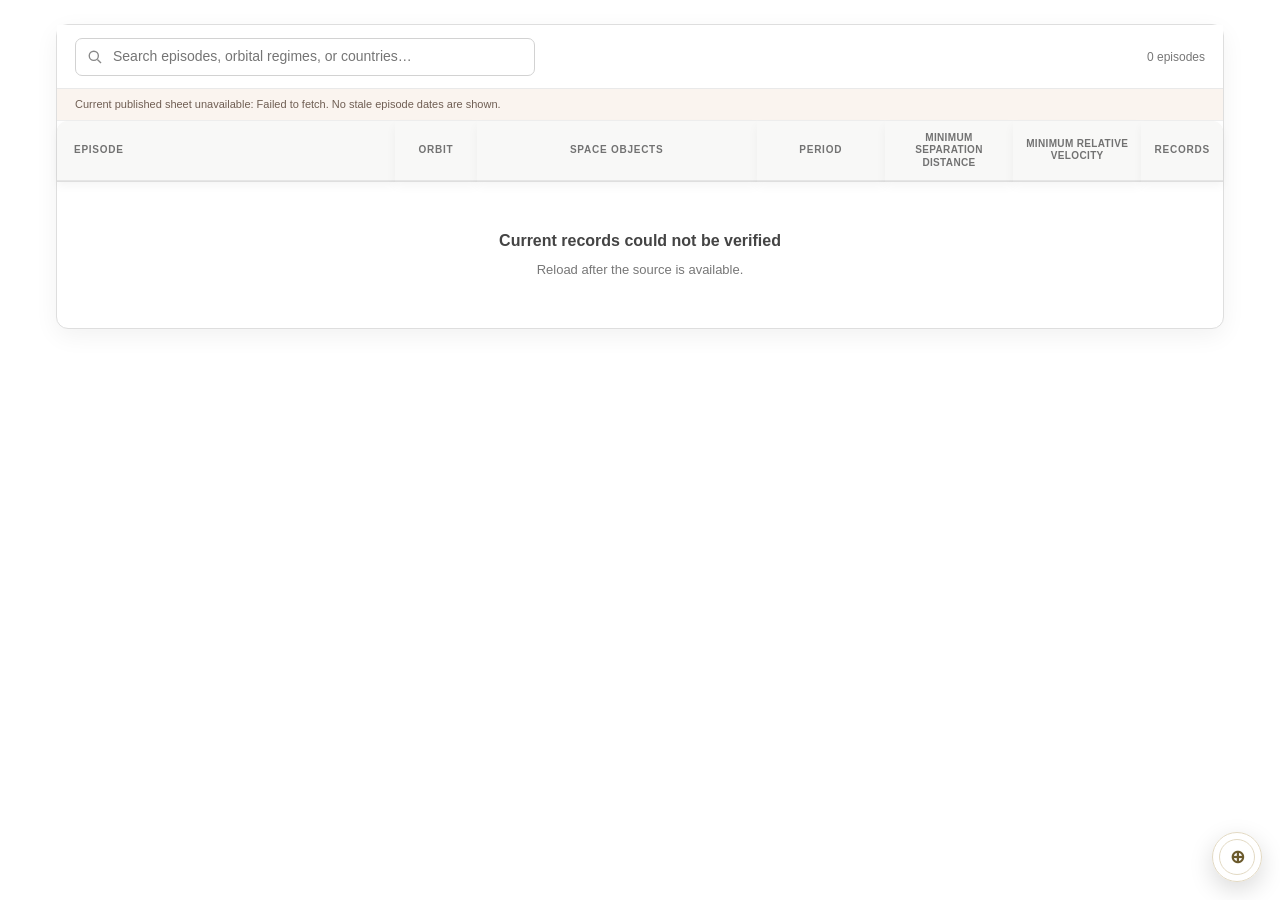
==== dynamic-table/index.html @ cac2a6e8 "Add the Episodes of Concern site and GitHub Pages deployment. Static table and proximity visualizati" ====
<!doctype html>
<html lang="en">
<head>
  <meta charset="utf-8">
  <meta name="viewport" content="width=device-width, initial-scale=1">
  <title>Episodes of Concern · ESPL</title>
  <link rel="icon" type="image/png" href="./assets/polyhedron-icon.png">
  <link rel="stylesheet" href="./style.css?v=30">
  <script type="module" src="./app.js?v=40"></script>
  <script type="module" src="../visualization/dev/review-shell.js?v=2"></script>
<link rel="stylesheet" href="../shared/episode-loading.css">
</head>
<body>
  <main class="component-wrap">
    <section class="library" aria-label="Episodes of Concern table">
      <div class="toolbar">
        <label class="search-field"><span class="visually-hidden">Search episodes, orbital regimes, or countries</span><svg viewBox="0 0 20 20" aria-hidden="true"><circle cx="8.5" cy="8.5" r="5.7"/><path d="m13 13 4.5 4.5"/></svg><input id="search" type="search" placeholder="Search episodes, orbital regimes, or countries…"></label>
        <span id="count" class="count" aria-live="polite"></span>
      </div>
      <div id="preview-controls" class="preview-controls" hidden><label><input id="preview-toggle" type="checkbox"> <span class="preview-label">Preview all episodes</span> <small>(local development only)</small></label></div>
      <div id="status" class="status" role="status">Loading published records…</div>
      <div class="table-wrap"><table><thead><tr>
        <th scope="col"><button class="sort-head" data-sort="title" type="button">Episode <span class="sort-indicator" aria-hidden="true"></span></button></th>
        <th scope="col">Orbit</th>
        <th scope="col">Space objects</th>
        <th scope="col"><button class="sort-head" data-sort="date" type="button">Period <span class="sort-indicator" aria-hidden="true"></span></button></th>
        <th scope="col"><button class="sort-head metric-heading" data-sort="distance" type="button"><span>Minimum Separation Distance</span><span class="sort-indicator" aria-hidden="true"></span></button></th>
        <th scope="col"><button class="sort-head metric-heading" data-sort="speed" type="button"><span>Minimum Relative Velocity</span><span class="sort-indicator" aria-hidden="true"></span></button></th>
        <th scope="col" class="records-head"><button class="sort-head" data-sort="sources" type="button">Records <span class="sort-indicator" aria-hidden="true"></span></button></th>
      </tr></thead><tbody id="rows"></tbody></table></div>
      <div id="empty" class="empty" hidden></div>
    </section>
  </main>
  <script type="module" src="../shared/comments/comments.js?v=3"></script>
</body>
</html>
---- dynamic-table/style.css ----
:root{--espl-gold:#eaaa00;--espl-ink:#303030;--espl-muted:#6b6b6b;--espl-line:#dedede;--espl-soft:#fafafa}
*{box-sizing:border-box}html{background:#fff}body{margin:0;color:var(--espl-ink);font:14px/1.5 -apple-system,BlinkMacSystemFont,"Segoe UI",Roboto,Arial,sans-serif}button,input,select{font:inherit}button{cursor:pointer}button:focus-visible,a:focus-visible,select:focus-visible,input:focus-visible{outline:2px solid #876b19;outline-offset:2px}
.component-wrap{max-width:1380px;margin:24px auto;padding:0 24px}.library{overflow:hidden;border:1px solid var(--espl-line);border-radius:12px;background:#fff;box-shadow:0 7px 24px rgba(0,0,0,.055)}
.toolbar{display:flex;align-items:center;gap:12px;min-height:64px;padding:12px 18px;border-bottom:1px solid #e9e9e9;background:#fff}.search-field{display:flex;align-items:center;gap:8px;min-width:210px;max-width:460px;flex:1;height:38px;padding:0 11px;border:1px solid #d2d2d2;border-radius:7px;background:#fff}.search-field svg{width:16px;flex:none;fill:none;stroke:#888;stroke-width:1.7}.search-field input{min-width:0;width:100%;border:0;outline:0;background:transparent;color:var(--espl-ink)}.select-field{display:flex;align-items:center;gap:8px;white-space:nowrap;color:#666;font-size:12px}.select-field select{height:38px;min-width:135px;padding:0 9px;border:1px solid #d2d2d2;border-radius:7px;background:#fff;color:#444}.text-action{border:0;padding:7px 4px;background:transparent;color:#6b6b6b;font-size:12px;font-weight:600}.text-action:hover{text-decoration:underline;text-underline-offset:3px}.count{margin-left:auto;color:#777;font-size:12px;white-space:nowrap;font-variant-numeric:tabular-nums}.preview-controls{padding:8px 18px;border-bottom:1px solid #ead9aa;background:#fff9e9;color:#715715;font-size:12px}.preview-controls input{accent-color:#a57b05}.preview-controls small{color:#8b7747}.status{padding:7px 18px;border-bottom:1px solid #eee;color:#8a8a8a;font-size:11px}.status[data-kind=preview]{background:#fffaf0;color:#77601c}.status[data-kind=error]{background:#faf4ef;color:#6f5e53}
.table-wrap{overflow-x:auto;overflow-y:visible}table{width:100%;min-width:970px;table-layout:fixed;border-collapse:collapse}th:nth-child(1){width:25%}th:nth-child(2){width:30%}th:nth-child(3){width:18%}th:nth-child(4){width:9%}th:nth-child(5){width:9%}th:nth-child(6){width:9%}th{padding:11px 12px;border-bottom:1px solid #e5e5e5;background:#f9f9f9;color:#727272;text-align:left;font-size:10px;font-weight:800;letter-spacing:.075em;text-transform:uppercase}th:first-child,td:first-child{padding-left:20px}th:last-child,td:last-child{padding-right:18px}.sort-head{display:inline-flex;align-items:center;gap:6px;padding:0;border:0;background:transparent;color:inherit;font-size:inherit;font-weight:inherit;letter-spacing:inherit;text-transform:inherit}.sort-head:hover{color:#4d4d4d}.sort-indicator{min-width:9px;color:#a67b00;font-size:13px;font-weight:700;line-height:1}th[aria-sort=none] .sort-indicator{color:#aaa}
td{padding:15px 12px;border-bottom:1px solid #ededed;vertical-align:middle;overflow-wrap:anywhere}.episode-row{cursor:pointer}.episode-row:hover,.episode-row:focus-visible{background:#fcfbf7}.episode-row.selected{background:#fffcf5}.episode-row:focus-visible{outline:2px solid #9b7a21;outline-offset:-2px}.episode-title{display:block;font-size:13px;font-weight:700;line-height:1.35;color:#343434}.episode-id{display:block;margin-top:4px;color:#999;font-size:10px;font-variant-numeric:tabular-nums}.period-cell,.orbit-cell,.evidence-count{color:#5f5f5f;font-size:12px;line-height:1.45}.evidence-count{white-space:nowrap}.action-cell{text-align:right}.internal-action{display:inline-flex;align-items:center;gap:3px;padding:3px 0;border:0;background:transparent;color:#626262;font-size:12px;font-weight:600;line-height:1.35;text-decoration:none;white-space:nowrap}.internal-action:hover,.internal-action:focus-visible{color:#333}.internal-arrow{display:inline-block;transition:transform 180ms ease}.internal-action:hover .internal-arrow,.internal-action:focus-visible .internal-arrow{transform:translateX(5px)}
.objects{display:grid;gap:8px}.object-trigger{display:flex;align-items:flex-start;gap:8px;width:100%;padding:0;border:0;border-radius:3px;background:transparent;color:#333;text-align:left}.object-trigger:hover .object-name,.object-trigger:focus-visible .object-name{text-decoration:underline;text-decoration-color:#aaa;text-underline-offset:2px}.dot{width:12px;height:12px;flex:0 0 12px;margin-top:3px;border:1px solid #414141;border-radius:50%;background:var(--espl-gold)}.dot.b{background:#a9a9a9}.dot.c{background:#707070}.object-text{display:flex;align-items:baseline;flex-wrap:wrap;column-gap:8px;min-width:0;line-height:1.35}.object-name{font-size:12px;font-weight:700;white-space:normal;overflow-wrap:normal;word-break:normal}.object-id{color:#888;font-size:10px;white-space:nowrap}.flag{font-weight:400}
.object-popover{position:fixed;z-index:1000;width:min(320px,calc(100vw - 20px));max-height:calc(100vh - 20px);overflow:auto;padding:15px 16px;border:1px solid #d4d4d4;border-radius:10px;background:#fff;box-shadow:0 12px 30px rgba(0,0,0,.18);color:#444;font-size:12px}.object-popover[hidden]{display:none}.object-popover-title{display:block;margin:0 0 9px;color:#303030;font-size:14px;line-height:1.35}.object-meta{margin:0}.object-meta div{display:grid;grid-template-columns:98px 1fr;gap:8px;padding:4px 0;border-top:1px solid #eee}.object-meta dt{color:#777}.object-meta dd{margin:0;overflow-wrap:anywhere}.object-provenance{display:grid;gap:7px;margin-top:10px;padding-top:10px;border-top:1px solid #ddd;color:#777;font-size:11px}.object-provenance small{font-size:10px;line-height:1.4;color:#888}.metadata-note{color:#777}
.espl-external{display:inline-flex;align-items:center;gap:4px;max-width:100%;color:#6b6b6b;text-decoration:none;font-size:12px;line-height:1.35}.espl-external:hover,.espl-external:focus-visible{color:#454545}.espl-external svg{display:inline-block;width:1em;height:1em;flex:none;overflow:visible;fill:none;stroke:currentColor;stroke-width:1.55;stroke-linecap:round;stroke-linejoin:round}.espl-news-external__box{transition:opacity 220ms ease,transform 220ms ease;transform-origin:center}.espl-news-external__arrow{transition:transform 220ms cubic-bezier(.22,1,.36,1)}.espl-external:hover .espl-news-external__arrow,.espl-external:focus-visible .espl-news-external__arrow{transform:translate(2.4px,-2.4px)}.espl-external:hover .espl-news-external__box,.espl-external:focus-visible .espl-news-external__box{opacity:.58;transform:scale(.96)}
.expanded-row>td{padding:0!important;border-bottom:1px solid #e4e4e4;background:#fffcf6}.expanded-inner{padding:20px 24px 26px;border-top:1px solid #e9e1cf;border-left:3px solid var(--espl-gold)}.expanded-head{display:flex;justify-content:space-between;align-items:center;gap:12px;margin-bottom:17px}.detail-kicker{color:#8b6a13;font-size:10px;font-weight:800;letter-spacing:.1em}.detail-id{margin-left:12px;color:#9a9a9a;font-size:10px}.expanded-head .internal-action{font-size:11px}.detail-overview{display:grid;grid-template-columns:minmax(0,1.45fr) minmax(230px,.8fr);gap:34px}.detail-overview h3,.expanded-objects h3,.evidence-section h3{margin:0 0 9px;color:#333;font-size:14px;line-height:1.3}.context-block p{margin:0 0 10px;color:#555;font-size:13px;line-height:1.6}.context-block .context-caveat{padding:10px 12px;border-left:2px solid #c7ae66;background:#fff9e9;color:#625b49;font-size:12px}.context-block .context-meta{margin-top:12px;color:#8a8a8a;font-size:11px}.visual-block{padding-left:20px;border-left:1px solid #e4e0d6}.visual-block .espl-external{margin-bottom:10px}.preview-action{display:flex;margin-top:5px}.visual-frame{display:block;width:100%;height:340px;margin-top:12px;border:1px solid #ddd;border-radius:8px;background:#fff}.expanded-objects,.evidence-section{margin-top:21px;padding-top:18px;border-top:1px solid #e6e1d5}.expanded-objects .objects{display:grid;grid-template-columns:repeat(3,minmax(0,1fr));gap:10px}.expanded-objects .object-trigger{padding:10px 11px;border:1px solid #dfdfdf;border-radius:7px;background:#fff}.expanded-objects .object-text{display:block}.expanded-objects .object-id{display:block;margin-top:3px}.evidence-grid{display:grid;grid-template-columns:repeat(auto-fit,minmax(245px,1fr));gap:14px;align-items:start}.evidence-card{position:relative;min-width:0;padding:16px 17px 14px;border:1px solid #d2d2d2;border-radius:12px;background:#fff;box-shadow:0 8px 22px rgba(0,0,0,.085)}.card-eyebrow{margin:0 0 9px;color:#777;font-size:10px;font-weight:700;letter-spacing:.06em;line-height:1.35;text-transform:uppercase}.card-headline{margin:0 0 9px;color:#2b2b2b;font-size:16px;font-weight:700;line-height:1.25;letter-spacing:-.01em}.card-excerpt,.card-translation{margin:0 0 12px;color:#555;font-size:12px;line-height:1.55;overflow-wrap:anywhere}.card-translation{padding:9px 10px;background:#f8f8f7;border-radius:5px}.card-foot{display:flex;flex-wrap:wrap;justify-content:space-between;gap:4px 10px;margin:12px 0 8px;padding-top:9px;border-top:1px solid #e1e1e1;color:#6b6b6b;font-size:11px}.card-meta{margin:3px 0;color:#777;font-size:10px;line-height:1.4}.evidence-card .espl-external{margin-top:8px}.card-id{display:block;margin-top:9px;color:#aaa;font-size:10px}.caution{margin:0 0 15px;padding:9px 12px;border-left:2px solid #c1a253;background:#fff8e9;color:#6f602d;font-size:12px}.muted{color:#888;font-size:12px}.empty{padding:48px 24px;text-align:center;color:#777;font-size:13px}.empty strong{display:block;margin-bottom:7px;color:#444;font-size:16px}
.gterm{position:relative;border-radius:2px;text-decoration:underline dotted #ac8f39;text-underline-offset:3px;cursor:help}.gterm:focus-visible{outline:2px solid #876b19}.gterm-tip{position:absolute;bottom:calc(100% + 6px);left:0;z-index:50;display:none;width:260px;padding:9px 11px;border:1px solid #d5d5d5;border-radius:7px;background:#fff;box-shadow:0 7px 18px #0002;color:#444;font-size:12px;line-height:1.4;text-decoration:none}.gterm:hover .gterm-tip,.gterm:focus .gterm-tip{display:block}.visually-hidden{position:absolute;width:1px;height:1px;overflow:hidden;clip:rect(0,0,0,0);white-space:nowrap}
@media(max-width:900px){.component-wrap{padding:0 14px}.toolbar{flex-wrap:wrap}.count{margin-left:0}.detail-overview{grid-template-columns:1fr;gap:16px}.visual-block{padding-left:0;border-left:0;border-top:1px solid #e4e0d6;padding-top:14px}}@media(max-width:650px){.component-wrap{margin:12px auto;padding:0 8px}.toolbar{gap:8px}.search-field{max-width:none;flex-basis:100%}.expanded-inner{padding:16px}.expanded-objects .objects{grid-template-columns:1fr}.evidence-grid{grid-template-columns:1fr}}
@media(prefers-reduced-motion:reduce){.internal-arrow,.espl-news-external__box,.espl-news-external__arrow{transition:none!important}}
/* The table itself remains the scroll context on wide screens, so its headings
   can stick to the viewport without losing their column widths. */
@media(min-width:1001px){.library,.table-wrap{overflow:visible}}
.table-wrap th{position:sticky;top:0;z-index:8;background:#f8f8f7;box-shadow:0 1px 0 #dedede,0 5px 10px #0000000b}
.episode-row.selected td{border-bottom:0}
.expanded-inner{border-top:0;border-left:0;border-radius:8px;box-shadow:inset 3px 0 var(--espl-gold);background:#fffcf6}
.expanded-row>td{background:#fff}
.orbital-preview iframe.e002-mini{display:block;width:100%;height:100%;border:0;pointer-events:none;background:#fffcf6}
.orbital-preview iframe.e001-mini{display:block;width:100%;height:100%;border:0;pointer-events:none;background:#fffcf6}
.orbital-preview iframe.e005-mini{display:block;width:100%;height:100%;border:0;pointer-events:none;background:#fffcf6}
.orbital-preview iframe.e003-mini{display:block;width:100%;height:100%;border:0;pointer-events:none;background:#fffcf6}
.orbital-preview iframe.e006-mini{display:block;width:100%;height:100%;border:0;pointer-events:none;background:#fffcf6}
.orbital-preview iframe.e008-mini{display:block;width:100%;height:100%;border:0;pointer-events:none;background:#fffcf6}
/* Satellite markers use Willa's #eaaa00/#a9a9a9 palette and a bold black ring. */
.dot{width:14px;height:14px;flex-basis:14px;margin-top:2px;border:2px solid #000}
.organization-icon{display:inline-block;color:#777;font-size:14px;line-height:1;vertical-align:baseline}
.object-popover{width:min(380px,calc(100vw - 20px))}
.object-group{margin-top:11px}.object-group h4{margin:0 0 5px;color:#6b5a2d;font-size:11px;font-weight:800;text-transform:uppercase;letter-spacing:.055em}.object-meta div{grid-template-columns:118px 1fr}
.espl-external:hover,.espl-external:focus-visible{color:#6b6b6b}
.espl-external:hover .espl-news-external__box,.espl-external:focus-visible .espl-news-external__box{opacity:1;transform:none}
.espl-news-external__box{transition:none}
.action-cell{white-space:nowrap}.episode-info{display:inline-grid;place-items:center;width:18px;height:18px;padding:0;margin-right:10px;border:1px solid currentColor;border-radius:50%;background:rgba(255,255,255,.65);color:#716c5e;font-size:11px;font-weight:800;line-height:1}.episode-info:hover,.episode-info.is-open{color:#7f5e09;background:#fff5d6}.episode-info.is-open{border-width:2px}
.visualization-link{display:inline-grid;place-items:center;width:23px;height:23px;vertical-align:middle;opacity:.9;transition:transform 180ms ease,opacity 180ms ease}.visualization-link:hover,.visualization-link:focus-visible{opacity:1;transform:translateY(-2px)}.visualization-link img{display:block;width:21px;height:21px;object-fit:contain}.visualization-launch{display:flex;align-items:center;gap:8px}.visualization-launch .espl-external{margin:0}
.expanded-inner{max-height:min(760px,calc(100vh - 105px));min-height:0;overflow-y:auto;overscroll-behavior:contain;padding:15px 22px 18px}.expanded-head{margin-bottom:10px}.detail-overview{gap:22px}.detail-overview h3,.evidence-section h3{margin-bottom:6px}.context-block p{margin-bottom:7px;line-height:1.45}.context-block .context-caveat{padding:7px 10px}.context-block .context-meta{margin-top:7px}.evidence-section{margin-top:13px;padding-top:12px}.visual-frame{height:270px}
.source-grid{display:grid;grid-template-columns:repeat(auto-fill,minmax(260px,1fr));gap:12px;align-items:stretch}.source-card{display:flex;flex-direction:column;min-width:0;overflow:hidden;border:1px solid #e4e4e4;border-radius:8px;background:#fff;box-shadow:0 5px 15px rgba(0,0,0,.06)}.source-media{display:grid;place-items:center;aspect-ratio:16/9;overflow:hidden;background:#f1efe9}.source-media img{display:block;width:100%;height:100%;object-fit:cover}.source-media.document-media{background:#e8e5de}.source-media.document-media img{object-fit:cover;object-position:center top}.source-fallback{color:#a59d8c;font-size:11px;font-weight:800;letter-spacing:.17em}.source-content{display:flex;flex:1;flex-direction:column;gap:7px;padding:12px 13px}.source-headline{margin:0;color:#292929;font-size:15px;font-weight:700;line-height:1.3;letter-spacing:-.015em}.source-date{color:#888;font-size:11px}.source-foot{margin-top:auto;padding-top:8px;border-top:1px solid #e7e7e7}.source-foot .espl-external{font-size:11px}
@media(max-width:900px){.expanded-inner{max-height:min(760px,calc(100vh - 90px))}.detail-overview{gap:12px}}@media(max-width:650px){.expanded-inner{max-height:none;overflow:visible}.source-grid{grid-template-columns:1fr}.action-cell{white-space:nowrap}}
/* Fourth iteration: shared news styling, compact table, and normal page scroll. */
table{min-width:1100px}th:nth-child(1){width:39%}th:nth-child(2){width:19%}th:nth-child(3){width:22%}th:nth-child(4){width:9%}th:nth-child(5){width:11%}
td{padding:12px 11px}.episode-cell{vertical-align:top}.episode-title{font-size:13px}.episode-secondary{display:flex;align-items:center;gap:9px;margin:4px 0 8px}.episode-id{display:inline;margin:0;font-size:9px}.orbit-tag{display:inline-block;padding:1px 6px;border-radius:3px;background:#f1efe9;color:#696252;font-size:10px;font-weight:700}.episode-cell .objects{gap:3px}.episode-cell .object-trigger{align-items:baseline;gap:6px}.episode-cell .object-text{gap:6px}.episode-cell .object-name{font-size:11px;font-weight:600}.episode-cell .object-id{font-size:9px}.dot{width:12px;height:12px;flex-basis:12px;margin-top:1px;border:2px solid #191919}.organization-badge{display:inline-block;min-width:18px;padding:0 2px;border:1px solid #a7a7a7;border-radius:2px;background:#f8f8f8;color:#5f5f5f;font-size:9px;font-weight:800;line-height:14px;text-align:center;vertical-align:baseline;letter-spacing:-.03em}
.object-popover{width:min(345px,calc(100vw - 20px));padding:12px 14px}.object-popover-title{margin-bottom:7px}.object-meta div{grid-template-columns:95px 1fr;padding:5px 0}.object-provenance{margin-top:7px;padding-top:8px}
.period-cell{font-size:11px}.period-label{display:block;line-height:1.38}.duration-detail{display:flex;align-items:center;gap:6px;margin-top:7px}.duration-track{display:block;width:72px;height:4px;overflow:hidden;border-radius:3px;background:#ebe6d9}.duration-fill{display:block;height:100%;border-radius:3px;background:#d3a01b}.duration-days{color:#8a8171;font-size:10px;white-space:nowrap}.demo-header{display:block;color:#a17b1b;font-size:9px;font-weight:600;letter-spacing:.02em;text-transform:none}.proximity-cell{min-width:0}.synthetic-label{display:block;margin-bottom:3px;color:#986f00;font-size:8px;font-weight:800;letter-spacing:.04em}.sparkline-row{display:flex;align-items:center;gap:4px;min-width:0;height:23px}.sparkline-label{width:57px;flex:none;color:#626262;font-size:10px}.sparkline-row svg{width:104px;height:20px;flex:1;min-width:44px;max-width:104px}.sparkline-min{min-width:46px;color:#575757;font-size:10px;font-variant-numeric:tabular-nums;text-align:right;white-space:nowrap}.news-indicator{display:flex;align-items:center;gap:7px}.news-mini-stack{position:relative;display:block;width:28px;height:25px;flex:0 0 28px}.news-mini{position:absolute;top:5px;left:1px;display:block;width:16px;height:18px;border:1px solid #c5c5c5;border-radius:2px;background:linear-gradient(#dedede 0 6px,#fff 6px);box-shadow:0 2px 3px #0001}.news-mini:nth-child(2){left:5px;top:3px;transform:rotate(5deg)}.news-mini:nth-child(3){left:9px;top:1px;transform:rotate(9deg)}.news-count{color:#696969;font-size:10px;line-height:1.2}.action-cell{white-space:normal;text-align:right}.action-cell .internal-action{font-size:11px;white-space:normal;text-align:left}.action-cell .internal-arrow{white-space:nowrap}
.demo-header[hidden]{display:none}
.expanded-inner{max-height:none!important;overflow:visible;overscroll-behavior:auto;padding:15px 22px 21px}.expanded-head{margin-bottom:11px}.detail-overview{grid-template-columns:minmax(0,1.35fr) minmax(275px,.8fr);gap:24px}.context-block .episode-description{margin:0 0 8px;white-space:pre-line;color:#3d3d3d;font-size:14px;line-height:1.5}.description-pending{margin:0;color:#888;font-size:13px;font-style:italic}.research-notes{margin-top:10px;color:#777;font-size:11px}.research-notes summary{width:max-content;max-width:100%;cursor:pointer;color:#78652e}.research-notes p{margin:7px 0;max-width:75ch;color:#666;font-size:12px}.visual-block{display:flex;flex-direction:column;align-items:flex-start;justify-content:flex-start;padding-left:18px}.preview-action{margin-top:2px;color:#8a8a8a;font-size:10px}.model-link{display:inline-flex;align-items:center;gap:5px;min-height:52px;color:#555;text-decoration:none}.model-icon{position:relative;display:block;width:48px;height:48px;flex:0 0 48px}.model-static{display:block;width:36px;height:36px;margin:6px;object-fit:contain}.model-static[hidden]{display:none!important}.model-canvas{position:absolute;top:-5px;left:-5px;width:58px;height:58px;opacity:0;pointer-events:none;transition:opacity .24s ease}.model-canvas.model-canvas-ready{opacity:.9}.model-link.is-open .model-canvas{opacity:1}.model-label{color:#5e5e5e;font-size:12px;line-height:1.3}.model-arrow{margin-left:3px;color:#666;font-size:16px;transition:transform 190ms ease}.model-link:hover .model-arrow,.model-link:focus-visible .model-arrow{transform:translateX(5px)}.visual-frame{height:360px;max-width:650px}.evidence-section{margin-top:15px;padding-top:13px}
.source-grid{grid-template-columns:repeat(auto-fill,minmax(245px,1fr));gap:14px;padding:8px 6px 4px;align-items:stretch}.source-stack{position:relative;min-width:0;transform:rotate(var(--card-angle));transform-origin:center;transition:transform 190ms ease;z-index:0}.source-stack::before{content:"";position:absolute;inset:3px 0 -4px 5px;border:1px solid #d5d5d5;border-radius:12px;background:#fdfdfd;box-shadow:0 8px 16px #0002;transform:rotate(2deg);z-index:-1}.source-stack:hover,.source-stack:focus-within{transform:rotate(0deg) translateY(-2px);z-index:1}.source-card{height:100%;border:1px solid #d2d2d2;border-radius:12px;box-shadow:0 10px 26px rgba(0,0,0,.11)}.source-media{margin:14px 16px 0;border-radius:7px;aspect-ratio:16/9;background:linear-gradient(145deg,#253443,#627080)}.source-media.document-media{background:#e8e5de}.source-fallback{color:#fff;font-size:22px;letter-spacing:.08em}.document-media .source-fallback{color:#9f9787;font-size:11px;letter-spacing:.17em}.source-content{gap:6px;padding:12px 16px 13px}.source-headline{font-size:18px;line-height:1.2}.source-date{font-size:11px}.source-foot{margin-top:auto;padding-top:9px}.source-records{margin-top:7px;color:#777;font-size:10px}.source-records summary{cursor:pointer}.source-records p{font-size:10px;line-height:1.4}
@media(max-width:900px){.detail-overview{grid-template-columns:1fr;gap:10px}.visual-block{padding:8px 0 0;border-left:0;border-top:1px solid #e4e0d6}}@media(max-width:650px){.source-grid{grid-template-columns:1fr}.source-stack{transform:none}.source-stack:hover,.source-stack:focus-within{transform:translateY(-2px)}}@media(prefers-reduced-motion:reduce){.source-stack,.model-canvas,.model-arrow{transition:none!important}}

/* Fifth iteration: People accordion, time playback, and single news cards. */
.episode-heading{display:block;margin-bottom:7px}.episode-heading .episode-title{display:inline}.episode-heading .episode-id{margin-left:7px}.episode-heading .orbit-tag{display:inline-block;margin-left:3px;font-size:9px;line-height:1.35;vertical-align:baseline}
.object-line{display:flex;align-items:baseline;flex-wrap:wrap;column-gap:5px;min-width:0;line-height:1.25}.object-line .dot{align-self:center;margin:0 2px 0 0}.object-line .object-trigger{display:inline-block;width:auto;max-width:100%;flex:0 1 auto;padding:0;line-height:1.25;font-size:11px;font-weight:650}.object-line .object-trigger:hover,.object-line .object-trigger:focus-visible{text-decoration:underline;text-decoration-color:#999;text-underline-offset:2px}.object-line .object-id{margin-left:1px}.flag-icon{display:inline-flex;align-items:center;width:17px;height:12px;flex:none;overflow:hidden;border:1px solid #ccc;border-radius:2px;vertical-align:middle;box-shadow:0 0 0 .5px #0001}.flag-icon svg{display:block;width:100%;height:100%}.object-meta dd .flag-icon{margin-left:3px}.organization-badge{white-space:nowrap;padding:0 3px;letter-spacing:0}
.duration-detail{display:grid;grid-template-columns:minmax(0,1fr) auto;column-gap:7px;row-gap:2px;align-items:center}.duration-track{position:relative;width:100%;height:6px;overflow:visible;background:#eee9df}.duration-marker{position:absolute;top:-3px;width:2px;height:12px;background:#8d6a11;transform:translateX(-50%)}.duration-scale{display:flex;justify-content:space-between;grid-column:1;color:#9b9387;font-size:8px;line-height:1.1}.duration-days{grid-column:2;grid-row:1/3;font-size:10px}.playback-timeline{display:flex;align-items:center;gap:7px;margin-top:5px}.playback-label{color:#8b7b54;font-size:9px}.playback-rail{display:block;flex:1;height:3px;border-radius:3px;background:#e7dfca}.playback-progress{display:block;width:0;height:100%;border-radius:3px;background:#b28a19;transition:width 200ms linear}
.sparkline-row{gap:6px}.sparkline-label{width:89px;font-size:9px;line-height:1.1}.sparkline-row svg{max-width:none}.sparkline-value{width:47px;flex:none;color:#575757;font-size:10px;font-variant-numeric:tabular-nums;text-align:right;white-space:nowrap}.proximity-cell:focus-visible{outline:2px solid #876b19;outline-offset:2px}.proximity-cell{cursor:crosshair}
.news-indicator{justify-content:center}.news-mini-stack{width:31px;height:24px;flex-basis:31px}.news-mini{top:5px;left:1px}.news-mini:nth-child(2){top:5px;left:7px;transform:rotate(3deg)}.news-mini:nth-child(3){top:5px;left:13px;transform:rotate(-3deg)}
.accordion-toggle{display:inline-grid;place-items:center;width:30px;height:30px;padding:0;border:0;background:transparent}.accordion-icon{display:block;position:relative;width:18px;height:18px;border:1px solid #d6d2c9;border-radius:50%;transition:background .2s ease,border-color .2s ease}.accordion-icon:before,.accordion-icon:after{content:"";position:absolute;top:8px;left:5px;width:6px;height:1px;background:#6d624b}.accordion-icon:after{transform:rotate(90deg);transition:transform .22s ease}.accordion-toggle.open .accordion-icon,.accordion-toggle:hover .accordion-icon,.accordion-toggle:focus-visible .accordion-icon{border-color:#b7a56a;background:#f8f5eb}.accordion-toggle.open .accordion-icon:after{transform:rotate(0)}
.visual-block{width:100%;align-items:stretch}.orbital-preview{position:relative;width:100%;height:230px;overflow:hidden;border:1px solid #e8d59d;border-radius:9px;background:radial-gradient(circle at 50% 46%,#fffdf6 8%,#fff5d7 67%,#f9e9b3 100%)}.orbital-preview canvas{display:block;width:100%;height:100%}.preview-disclaimer{margin:5px 0 2px;color:#8a7a55;font-size:9px;line-height:1.3}.visual-block .model-link{align-self:flex-start;gap:9px;min-height:48px;margin-top:2px}.model-label{font-size:12px}.model-arrow{margin-left:0;font-size:12px}.visual-block .model-link:hover .model-arrow,.visual-block .model-link:focus-visible .model-arrow{transform:translateX(3px)}
.source-stack{transform:none!important;transition:none!important}.source-stack::before{display:none}.source-card{transform:rotate(var(--card-angle));transform-origin:center;transition:transform 190ms ease,box-shadow 190ms ease}.source-clickable{cursor:pointer}.source-card:hover,.source-card:focus-visible{transform:rotate(0deg) translateY(-3px);box-shadow:0 14px 28px #0002}.source-eyebrow{display:flex;align-items:center;gap:5px;color:#8a7954;font-size:9px;font-weight:800;letter-spacing:.06em;text-transform:uppercase}.source-eyebrow svg{width:13px;height:13px;fill:none;stroke:currentColor;stroke-width:1.5;stroke-linecap:round;stroke-linejoin:round}.source-foot{display:flex;justify-content:space-between;align-items:center;gap:8px;color:#6b6b6b;font-size:11px}.source-external-arrow svg{display:block;width:16px;height:16px;fill:none;stroke:currentColor;stroke-width:1.55;stroke-linecap:round;stroke-linejoin:round}.source-external-arrow .arrow-tip{transition:transform 220ms cubic-bezier(.22,1,.36,1)}.source-card:hover .source-external-arrow .arrow-tip,.source-card:focus-visible .source-external-arrow .arrow-tip{transform:translate(2.4px,-2.4px)}.source-records{margin:7px 4px 0;transform:none}
@media(max-width:650px){.source-card{transform:none}.sparkline-label{width:84px}.orbital-preview{height:210px}}@media(prefers-reduced-motion:reduce){.accordion-icon,.accordion-icon:after,.source-card,.source-external-arrow .arrow-tip,.playback-progress{transition:none!important}}

/* Sixth iteration: separate compact columns and a smaller, lazy detail view. */
table{min-width:1210px}th:nth-child(1){width:24%}th:nth-child(2){width:6%}th:nth-child(3){width:25%}th:nth-child(4){width:15%}th:nth-child(5){width:10%}th:nth-child(6){width:10%}th:nth-child(7){width:6%}th:nth-child(8){width:4%}
th,td{padding-left:9px;padding-right:9px}th:first-child,td:first-child{padding-left:16px}th:last-child,td:last-child{padding-right:12px}.episode-cell,.classification-cell,.object-cell{vertical-align:middle}.episode-heading{margin:0}.episode-title{display:block!important;font-size:13px;line-height:1.3}.episode-id{display:block!important;margin:3px 0 0!important}.classification-cell{white-space:nowrap}.classification-cell .orbit-tag{margin:0}.object-cell .objects{gap:3px}.object-cell .object-trigger{font-size:11px}.object-cell .object-id{font-size:9px}.period-cell{font-size:11px}.period-label{line-height:1.35}.duration-detail,.playback-timeline{display:none!important}
.separation-column,.speed-column{white-space:nowrap}.proximity-cell{display:block;cursor:default}.sparkline-compact{display:flex;align-items:center;gap:5px;min-width:0}.sparkline-compact svg{display:block;min-width:38px;max-width:88px;width:100%;height:22px;flex:1}.sparkline-value{display:block;width:47px;flex:0 0 47px;text-align:right;font-size:10px;font-variant-numeric:tabular-nums;white-space:nowrap}.plot-pending{color:#999;font-size:10px}.records-head,.news-column{text-align:center}.records-head .sort-head{justify-content:center}.news-indicator{justify-content:center;width:100%}.news-mini-stack{margin:0 auto}.action-cell{text-align:center;white-space:nowrap}.accordion-toggle{width:30px;height:30px;vertical-align:middle}.accordion-icon:before,.accordion-icon:after{top:50%;left:50%;width:8px;height:1px;transform:translate(-50%,-50%)}.accordion-icon:after{transform:translate(-50%,-50%) rotate(90deg)}.accordion-toggle.open .accordion-icon:after{transform:translate(-50%,-50%) rotate(0)}
.expanded-inner{padding:13px 18px 17px!important;background:#fffcf6}.detail-overview{grid-template-columns:minmax(0,1.28fr) minmax(300px,.88fr);gap:16px}.context-block h3,.evidence-section h3{font-size:12px;margin:0 0 5px}.context-block .episode-description{font-size:12px;line-height:1.42;margin:0 0 6px}.description-pending{font-size:12px}.evidence-section{margin-top:11px;padding-top:10px}.source-grid{grid-template-columns:repeat(auto-fill,minmax(225px,1fr));gap:12px;padding:4px 3px}.more-records{margin-top:8px}.more-records summary{width:max-content;max-width:100%;color:#755c18;font-size:11px;cursor:pointer}.more-records .source-grid{margin-top:9px}.expanded-loading{min-height:90px;display:flex;align-items:center;gap:8px;padding:15px 18px;color:#786b54;font-size:12px}
.visual-block{display:block;width:100%;padding-left:0}.visual-link.model-link{display:block;width:100%;margin:0;padding-left:14px;color:#555;text-decoration:none;cursor:pointer}.orbital-preview{display:grid;place-items:center;width:100%;height:182px;border:1px solid #eadfbf;border-radius:7px;background:#fffcf6;overflow:hidden}.orbital-preview canvas.willa-scene{display:block;width:100%;height:100%;pointer-events:none}.orbital-loading,.orbital-error{padding:14px;color:#8b7e65;font-size:11px;text-align:center}.willa-time-note{display:block;margin-top:3px;color:#897c62;font-size:9px}.model-cta{display:inline-flex;align-items:center;gap:9px;min-height:44px}.model-cta .model-arrow{margin-left:0;font-size:12px}.visual-link:hover .model-arrow,.visual-link:focus-visible .model-arrow{transform:translateX(3px)}
.source-card{position:relative}.source-eyebrow{order:0;margin:12px 15px 0;color:#727272;font-size:9px;line-height:1.2}.source-eyebrow svg{width:13px;height:13px}.source-media{order:1;margin:8px 14px 0;aspect-ratio:16/8.5}.source-content{order:2;gap:4px;padding:9px 14px 11px}.source-headline{font-size:15px;line-height:1.18}.source-date{font-size:10px}.source-foot{display:flex;justify-content:flex-end;align-items:center;margin-top:auto;padding-top:7px}.source-link-group{display:inline-flex;align-items:center;justify-content:flex-end;gap:3px;max-width:100%;color:#6b6b6b;font-size:10px;white-space:nowrap}.source-publisher{overflow:hidden;text-overflow:ellipsis}.source-external-arrow svg{width:12px;height:12px}.source-fallback{display:flex;flex-direction:column;align-items:center;gap:6px;color:#777;font-size:10px;font-weight:600;letter-spacing:0;text-transform:none}.source-fallback svg{width:23px;height:23px;fill:none;stroke:currentColor;stroke-width:1.2;stroke-linecap:round;stroke-linejoin:round}.source-media:not(.document-media){background:#ece9e1}.source-media.document-media{background:#e7e4de}.inline-country-flag{width:15px;height:10px;margin-left:1px;vertical-align:middle}
@media(max-width:900px){.detail-overview{grid-template-columns:1fr}.expanded-inner{width:calc(100vw - 44px);max-width:calc(100vw - 44px)}.visual-block{padding:10px 0 0;border-left:0}.visual-link.model-link{padding-left:0}.orbital-preview{height:175px}}@media(max-width:650px){.source-grid{grid-template-columns:1fr}.expanded-inner{width:calc(100vw - 22px);max-width:calc(100vw - 22px);padding:12px!important}.orbital-preview{height:160px}}

/* Record cards occupy only their visible group width, centered on the header axis. */
.news-mini-stack{width:0;flex:0 0 0;margin:0!important}
.news-mini-stack.cards-1{width:16px;flex-basis:16px}
.news-mini-stack.cards-2{width:22px;flex-basis:22px}
.news-mini-stack.cards-3{width:28px;flex-basis:28px}
.news-mini{left:0!important}
.news-mini:nth-child(2){left:6px!important}
.news-mini:nth-child(3){left:12px!important}
.episode-description .sat-shortcode{display:inline-flex;align-items:baseline;vertical-align:baseline;flex-wrap:nowrap;gap:2px;white-space:nowrap}
.episode-description .sat-shortcode .object-trigger{font-size:inherit;line-height:inherit}
.episode-description .sat-shortcode .object-id{display:none}
.expanded-partial .object-line{margin-top:5px}
.partial-period,.partial-records{margin:8px 0 0;color:#716b60;font-size:11px}

/* Compact table: fit the available width without clipping names or charts. */
.component-wrap{max-width:1600px;padding-left:16px;padding-right:16px}
.table-wrap{overflow-x:visible}
.table-wrap table{width:100%;min-width:0}
.table-wrap th:nth-child(1){width:20%}
.table-wrap th:nth-child(2){width:6%}
.table-wrap th:nth-child(3){width:21%}
.table-wrap th:nth-child(4){width:15%}
.table-wrap th:nth-child(5){width:13%}
.table-wrap th:nth-child(6){width:13%}
.table-wrap th:nth-child(7){width:8%}
.table-wrap th:nth-child(8){width:4%}
.table-wrap th,.table-wrap td{padding-left:6px;padding-right:6px}
.table-wrap th:first-child,.table-wrap td:first-child{padding-left:10px}
.table-wrap th:last-child,.table-wrap td:last-child{padding-right:8px}
.table-wrap th{line-height:1.25;overflow-wrap:normal;word-break:normal}
.episode-cell,.object-cell{overflow-wrap:normal;word-break:normal}
.object-line{min-width:0}
.object-line .object-trigger{min-width:0;overflow-wrap:normal;word-break:normal}
.sparkline-compact svg{min-width:0}
.separation-column,.speed-column{white-space:normal}
.dot{border:1px solid #303030}
.news-indicator{display:flex;align-items:center;justify-content:center;width:100%;min-height:28px;padding:0;border:0;background:transparent;cursor:pointer}
.news-indicator:not(button){cursor:default}
.news-indicator .news-mini-stack{transition:transform 180ms ease,filter 180ms ease}
.news-indicator:is(button):hover .news-mini-stack,.news-indicator:is(button):focus-visible .news-mini-stack{transform:translateY(-2px) rotate(-3deg);filter:drop-shadow(0 3px 2px #0002)}
.news-indicator:is(button):focus-visible{border-radius:4px}
.records-head .sort-head{gap:2px}
.records-head .sort-indicator{min-width:0}
.action-cell .accordion-toggle{width:26px;height:26px}

@media(max-width:760px){
  .component-wrap{margin:10px auto;padding:0 8px}
  .table-wrap table,.table-wrap tbody{display:block;width:100%;min-width:0}
  .table-wrap thead{position:absolute;width:1px;height:1px;overflow:hidden;clip-path:inset(50%)}
  .table-wrap tr.episode-row{display:grid;grid-template-columns:repeat(2,minmax(0,1fr));width:100%;margin:8px 0;border:1px solid #e8e5dc;border-radius:8px;overflow:hidden}
  .table-wrap tr.episode-row td{display:block;width:auto;min-width:0;padding:7px 10px;border:0}
  .table-wrap tr.episode-row td:nth-child(1){grid-column:1/-1;grid-row:1;padding-top:10px}
  .table-wrap tr.episode-row td:nth-child(2){grid-column:1/-1;grid-row:2;border-top:1px solid #f0eee8}
  .table-wrap tr.episode-row td:nth-child(3){grid-column:1;grid-row:3}
  .table-wrap tr.episode-row td:nth-child(4){grid-column:1;grid-row:4;border-top:1px solid #f0eee8}
  .table-wrap tr.episode-row td:nth-child(5){grid-column:2;grid-row:4;border-top:1px solid #f0eee8}
  .table-wrap tr.episode-row td:nth-child(6){grid-column:2;grid-row:3}
  .table-wrap tr.episode-row td:nth-child(7){grid-column:1/-1;grid-row:5;display:flex;justify-content:center;border-top:1px solid #f0eee8}
  .table-wrap tr.episode-row td:nth-child(n+3):not(:last-child)::before{display:block;margin-bottom:3px;color:#8a8170;font-size:9px;font-weight:750;letter-spacing:.06em;text-transform:uppercase}
  .table-wrap tr.episode-row td:nth-child(3)::before{content:"Period"}
  .table-wrap tr.episode-row td:nth-child(4)::before{content:"Minimum Separation Distance"}
  .table-wrap tr.episode-row td:nth-child(5)::before{content:"Minimum Relative Velocity"}
  .table-wrap tr.episode-row td:nth-child(6)::before{content:"Records"}
  .table-wrap tr.expanded-row,.table-wrap tr.expanded-row>td{display:block;width:100%}
  .expanded-inner{width:100%!important;max-width:100%!important}
}

/* The model invitation sits below the episode description and remains legible. */
.expanded-inner.has-visual .context-model-link{position:relative;z-index:4;display:inline-flex;align-items:center;width:max-content;max-width:100%;min-height:45px;margin-top:8px;color:#514a3e;text-decoration:none}
.context-model-link .model-action{position:static;display:inline-flex;align-items:center;gap:6px;width:auto;max-width:none;height:42px;opacity:1;transform:none!important;pointer-events:auto}
.context-model-link .model-label,.context-model-link.is-open .model-label,.context-model-link[data-model-stage] .model-label{width:auto;opacity:1;clip-path:none;white-space:nowrap;transition:none}
.context-model-link .model-arrow,.context-model-link.is-open .model-arrow,.context-model-link[data-model-stage] .model-arrow{width:12px;opacity:1;margin-left:0;transition:transform .2s ease}
.context-model-link:hover .model-arrow,.context-model-link:focus-visible .model-arrow{transform:translateX(4px)}
.context-model-link:focus-visible{outline:2px solid #a27c1e;outline-offset:2px;border-radius:5px}
.visual-link .orbital-preview,.table-wrap>.orbital-preview{transition:filter .25s ease}
@media(prefers-reduced-motion:reduce){.news-indicator .news-mini-stack{transition:none}}
.detail-overview{grid-template-columns:minmax(0,1.4fr) minmax(280px,.8fr);gap:14px;align-items:start}
.context-block .episode-description{line-height:1.48;margin-bottom:5px}
.context-block .episode-description i,.context-block .episode-description em{font-style:italic}
.orbital-preview{height:166px;background:#f9f7f0}
.orbital-preview .visualization-still{display:block;width:100%;height:100%;object-fit:cover;object-position:center}
.visual-link:hover .visualization-still,.visual-link:focus-visible .visualization-still{filter:brightness(.96)}
.visual-link:focus-visible{outline:2px solid #8d6a11;outline-offset:2px}
@media(max-width:900px){.detail-overview{grid-template-columns:1fr}.orbital-preview{height:180px}}

/* E-001 compact minima and live preview refinement. */
.table-wrap th:nth-child(1){width:26%}.table-wrap th:nth-child(2){width:23%}.table-wrap th:nth-child(3){width:14%}.table-wrap th:nth-child(4){width:12%}.table-wrap th:nth-child(5){width:13%}.table-wrap th:nth-child(6){width:8%}.table-wrap th:nth-child(7){width:4%}
.episode-heading .episode-title{display:inline!important;line-height:1.35}
.episode-heading .orbit-tag{display:inline-block;margin-left:7px;vertical-align:1px;white-space:nowrap}
.episode-heading .episode-id{display:block!important;margin:4px 0 0!important}
.period-label{font-size:11px;line-height:1.35}
.proximity-cell{white-space:nowrap;font-size:12px;font-variant-numeric:tabular-nums;color:#4a4a4a}
.minimum-value{font-weight:750}.minimum-unit{margin-left:3px;font-weight:500;color:#666}
.plot-pending{font-size:10px;color:#989898}
.expanded-inner{padding:10px 14px 13px!important}
.detail-overview{grid-template-columns:minmax(0,.95fr) minmax(0,1.05fr);gap:0;align-items:start}
.context-block{padding-right:14px}.visual-block{padding-left:14px;border-left:1px solid #e4e0d6}
.context-block h3,.visual-block h3,.evidence-section h3{margin:0 0 5px;font-size:12px;line-height:1.25}
.context-block .episode-description{font-size:12px;line-height:1.45;margin:0}
.evidence-section{margin-top:8px;padding-top:7px}
.visual-link{display:block;width:100%;text-decoration:none;color:inherit}
.orbital-preview{position:relative;display:block;width:100%;height:166px;overflow:hidden;border:1px solid #e6dfcd;border-radius:6px;background:#faf9f5}
.orbital-preview .visualization-still,.orbital-preview canvas.preview-scene{position:absolute;inset:0;display:block;width:100%;height:100%;object-fit:cover}
.preview-sat-label{position:absolute;z-index:1;max-width:112px;padding:2px 4px;border-radius:3px;background:rgba(250,249,245,.86);color:#484848;font-size:10px;font-weight:650;line-height:1.2;white-space:nowrap;pointer-events:none}
.preview-sat-0{color:#8a6200}
.orbital-preview .visualization-still[hidden]{display:none}
.visual-link:focus-visible{outline:2px solid #8d6a11;outline-offset:2px}
.visual-link:hover .visualization-still,.visual-link:focus-visible .visualization-still{filter:none}
@media(max-width:900px){.detail-overview{grid-template-columns:1fr;gap:10px}.context-block{padding-right:0}.visual-block{padding:9px 0 0;border-left:0;border-top:1px solid #e4e0d6}.orbital-preview{height:180px}}
@media(max-width:650px){.orbital-preview{height:170px}}

/* ESPL page width and a continuous selected episode accordion. */
.component-wrap{width:100%;max-width:1200px;margin:24px auto;padding:0 clamp(16px,2.5vw,28px)}
.episode-row.selected td{background:#fffcf6;border-bottom:1px solid #e9e1cf}
.episode-row.selected td:first-child{box-shadow:inset 3px 0 var(--espl-gold)}
.expanded-row>td{background:#fffcf6}
.expanded-row .expanded-inner{border-top:0;border-left:3px solid var(--espl-gold)}

/* The scene fills its pane; SBI's actual 3D model link unfurls over it. */
.visual-block{padding-left:0}
.visual-block h3{padding-left:14px}
.visual-link.model-link{display:block;width:100%;min-height:0;margin:0;padding:0;position:relative}
.orbital-preview{border:0;border-radius:0;background:#faf9f5}
.model-action{position:absolute;z-index:3;right:9px;bottom:9px;display:block;width:46px;height:46px;color:#444;pointer-events:none}
.model-action .model-icon{position:absolute;top:0;right:0;z-index:2;display:block;width:46px;height:46px}
.model-action .model-static{display:block;width:36px;height:36px;margin:5px;object-fit:contain}
.model-action .model-canvas{position:absolute;top:-6px;left:-6px;width:58px;height:58px;opacity:0;pointer-events:none;transition:opacity .24s ease}
.model-action .model-canvas.model-canvas-ready{opacity:.9}
.visual-link.is-open .model-action .model-canvas{opacity:1}
.model-action .model-label{position:absolute;top:0;right:46px;display:flex;align-items:center;width:max-content;height:46px;padding-right:10px;white-space:nowrap;clip-path:inset(0 0 0 100%);opacity:0;color:#666;font-size:12px;font-weight:400;line-height:1.2;transition:clip-path .5s cubic-bezier(.2,.8,.2,1),opacity .25s ease}
.visual-link.is-open .model-action .model-label{clip-path:inset(0);opacity:1}
.visual-link:focus-visible{outline:2px solid rgba(180,145,35,.9);outline-offset:2px}

/* Each record moves on its own, with no shared card rotation. */
.source-stack{transform:none!important;transition:none!important}
.source-card{transform:none!important;transform-origin:center;transition:transform 160ms ease-out,box-shadow 160ms ease-out}
.source-card:hover,.source-card:focus-visible{transform:translateY(-2px)!important;box-shadow:0 12px 26px rgba(0,0,0,.13)}
@media(max-width:900px){.visual-block{padding:9px 0 0}.visual-block h3{padding-left:0}}
@media(max-width:760px){.component-wrap{margin:10px auto;padding:0 8px}.episode-row.selected{position:relative;margin-bottom:0!important;border-bottom-left-radius:0!important;border-bottom-right-radius:0!important}.episode-row.selected::before{content:"";position:absolute;inset:0 auto 0 0;z-index:2;width:3px;background:var(--espl-gold);pointer-events:none}.episode-row.selected td:first-child{box-shadow:none}.expanded-row .expanded-inner{border-left:3px solid var(--espl-gold)}}
@media(prefers-reduced-motion:reduce){.model-action .model-label,.model-action .model-canvas,.source-card{transition:none!important}}

/* Description and scene share the upper row; Records spans the panel below. */
.detail-overview{display:grid;grid-template-columns:minmax(0,.83fr) minmax(0,1.17fr);grid-template-areas:"description visualization";gap:0;align-items:stretch}
.detail-overview.no-visual{grid-template-columns:1fr;grid-template-areas:"description"}
.context-block{grid-area:description;padding-right:12px}
.visual-block{grid-area:visualization;position:relative;min-width:0;min-height:230px;padding:0;border-left:1px solid #e4e0d6;border-top:0}
.visual-link.model-link{position:relative;inset:auto;width:100%;height:230px}
.orbital-preview{width:100%;height:100%;min-height:0;border:0;border-radius:0;background:#fff}
.preview-geo-label{position:absolute;z-index:1;color:#938c78;font-size:11px;font-weight:500;letter-spacing:.025em;white-space:nowrap;opacity:.73;text-shadow:0 1px 3px #fff,0 -1px 3px #fff;transform:translate(-50%,-50%);pointer-events:none}
.evidence-section{min-width:0;margin-top:10px;padding:9px 0 0;border-top:1px solid #e6e1d5}
.model-action{left:8px;right:auto;bottom:7px;display:flex;align-items:center;gap:5px;width:max-content;max-width:calc(100% - 12px);height:34px;transform:none}
.model-action .model-icon{position:relative;top:auto;right:auto;width:30px;height:30px;flex:0 0 30px}
.model-action .model-static{width:24px;height:24px;margin:3px}
.model-action .model-canvas{top:-3px;left:-3px;width:36px;height:36px}
.model-action .model-label{position:static;display:block;width:0;height:auto;padding:0;overflow:hidden;clip-path:none;opacity:0;white-space:nowrap;color:#555;font-size:11px;line-height:1.25;transition:width .35s cubic-bezier(.2,.8,.2,1),opacity .2s ease}
.visual-link.is-open .model-action .model-label{width:174px;opacity:1}
.model-action .model-arrow{display:block;width:0;overflow:hidden;opacity:0;color:#555;font-size:15px;font-weight:300;line-height:1;transition:width .35s cubic-bezier(.2,.8,.2,1),opacity .2s ease,transform .2s ease}
.visual-link.is-open .model-action .model-arrow{width:17px;opacity:1;transform:translateX(2px)}
.source-stack{transform:none!important;transition:none!important}
.source-stack::before{display:none}
.source-card{transform:rotate(var(--card-angle,0deg))!important;transform-origin:center;transition:transform 150ms ease-out,box-shadow 150ms ease-out}
.source-card:hover,.source-card:focus-visible{transform:rotate(0deg) translateY(-2px)!important;box-shadow:0 12px 26px rgba(0,0,0,.13)}
@media(max-width:900px){
  .detail-overview{grid-template-columns:1fr;grid-template-areas:"description" "visualization"}
  .context-block{padding-right:0}
  .visual-block{min-height:220px;margin-top:8px;padding:8px 0 0;border-left:0;border-top:1px solid #e4e0d6}
  .visual-link.model-link{inset:auto;height:220px}
}
@media(max-width:650px){.visual-block{min-height:205px}.visual-link.model-link{height:205px}.source-card{transform:rotate(var(--card-angle,0deg))!important}}
@media(prefers-reduced-motion:reduce){.model-action .model-label,.model-action .model-arrow,.source-card{transition:none!important}}

/* Episode row and disclosure details. */
.table-wrap th:nth-child(1){width:28%}.table-wrap th:nth-child(2){width:24%}.table-wrap th:nth-child(3){width:13%}.table-wrap th:nth-child(4){width:14%}.table-wrap th:nth-child(5){width:15%}.table-wrap th:nth-child(6){width:6%}
.table-wrap th,.table-wrap td{padding-left:10px;padding-right:10px}
.table-wrap th:first-child,.table-wrap td:first-child{padding-left:17px}
.table-wrap tr.episode-row td{padding-top:17px;padding-bottom:17px}
.episode-row:hover td,.episode-row:focus-visible td{background:#fffaf0}
.episode-row.selected td,.episode-row.selected:hover td{background:#fffcf6}
.episode-row .dot{transform-origin:center;transition:transform .3s ease}
.episode-row:hover .dot,.episode-row:focus-visible .dot{animation:row-satellite-cue .52s cubic-bezier(.18,.75,.28,1) both}
.episode-row .object-line:nth-child(2) .dot{animation-delay:.055s}
.episode-row .object-line:nth-child(3) .dot{animation-delay:.11s}
@keyframes row-satellite-cue{0%,100%{transform:translate(0,0)}32%{transform:translate(2px,-2px)}64%{transform:translate(-1.5px,1.5px)}84%{transform:translate(.4px,-.4px)}}
.table-wrap th:nth-child(3),.table-wrap th:nth-child(4),.table-wrap th:nth-child(5),.table-wrap td.period-cell,.table-wrap td.separation-column,.table-wrap td.speed-column{text-align:center}
.table-wrap th:nth-child(3) .sort-head,.table-wrap th:nth-child(4) .sort-head,.table-wrap th:nth-child(5) .sort-head{justify-content:center}
.table-wrap td.period-cell .period-label,.table-wrap td.separation-column .proximity-cell,.table-wrap td.speed-column .proximity-cell{display:block;text-align:center}
.table-wrap tr.expanded-row>td{padding:0}

/* The SBI polyhedron drops into the bottom-left corner on pane hover. */
.orbital-preview{background:#fffcf6}
.model-action{left:12px;bottom:8px;height:36px;opacity:0;transform:translateY(-42px);transition:transform .65s cubic-bezier(.16,1,.3,1),opacity .22s ease;pointer-events:none}
.visual-link.is-open .model-action,.visual-link:focus-visible .model-action{opacity:1;transform:translateY(0)}
.model-action .model-icon{width:30px;height:30px;flex-basis:30px}
.model-action .model-label{color:#666;font-size:11px;font-weight:400}
.visual-link.is-open .model-action .model-label{width:166px}
.model-action .model-arrow{font-size:14px}
.visual-link.is-open .model-action .model-arrow{width:12px;transform:none}
.source-stack{position:relative;z-index:1;transition:transform .18s ease!important}
.source-stack:hover,.source-stack:focus-within{z-index:10;transform:translateY(-7px)!important}
.source-card:hover,.source-card:focus-visible{transform:rotate(0deg) translateY(-2px) scale(1.015)!important}

@media(min-width:901px){
  .expanded-inner.has-visual{display:grid;grid-template-columns:minmax(0,28fr) minmax(0,72fr);grid-template-areas:"description visualization" "records records";column-gap:18px;row-gap:12px;align-items:stretch}
  .expanded-inner.has-visual .detail-overview{display:contents}
  .expanded-inner.has-visual .context-block{grid-area:description;padding:8px 8px 0 0}
  .expanded-inner.has-visual .visual-block{grid-area:visualization;min-height:0;padding:0;border:0}
  .expanded-inner.has-visual .visual-link.model-link{height:275px;min-height:275px}
  .expanded-inner.has-visual .evidence-section{grid-area:records;min-width:0;margin:0;padding:0;border:0}
  .expanded-inner.has-visual .source-grid{grid-template-columns:repeat(3,minmax(0,1fr));align-items:start;gap:12px;padding:8px 5px}
  .expanded-inner.has-visual .source-stack:nth-child(n+2){margin-left:-12px}
  .expanded-inner.has-visual .source-media{aspect-ratio:16/7.4}
}
@media(max-width:900px){.table-wrap tr.episode-row td{padding-top:11px;padding-bottom:11px}.model-action{left:9px}}
@media(prefers-reduced-motion:reduce){.episode-row:hover .dot,.episode-row:focus-visible .dot{animation:none!important}.model-action,.source-stack{transition:none!important}}

.episode-title em{font-style:italic}
.visual-link.is-open .model-action .model-label{transition-delay:.14s}
.visual-link.is-open .model-action .model-arrow{transition-delay:.18s}
.model-action{gap:2px}
.model-action .model-label{width:auto;clip-path:inset(0 100% 0 0);transition:clip-path .35s cubic-bezier(.2,.8,.2,1),opacity .2s ease}
.visual-link.is-open .model-action .model-label{width:auto;clip-path:inset(0)}
.model-action .model-arrow{margin-left:0}
.visual-link.is-open .model-action .model-arrow{width:12px}

/* A faint extension of the actual GEO scene passes behind the description. */
@media(min-width:901px){
  .expanded-inner.has-visual .visual-block{z-index:0;overflow:visible}
  .expanded-inner.has-visual .context-block{position:relative;z-index:1;align-self:start;background:none}
  .expanded-inner.has-visual .context-block::before{content:none}
  .expanded-inner.has-visual .episode-description{position:relative;z-index:0;isolation:isolate}
  .expanded-inner.has-visual .episode-description::before{content:"";position:absolute;z-index:-1;inset:-4px -105px -22px -5px;pointer-events:none;background:radial-gradient(ellipse 70% 76% at 25% 25%,#fffcf6 0%,#fffcf6f0 43%,#fffcf6a8 70%,#fffcf600 100%)}
  .expanded-inner.has-visual .visual-link.model-link{overflow:visible}
  .expanded-inner.has-visual .orbital-preview{position:absolute;left:calc(-38.8889% - 18px);width:calc(138.8889% + 18px);height:100%;pointer-events:none;-webkit-mask-image:linear-gradient(90deg,#0003 0%,#0009 18%,#000 42%);mask-image:linear-gradient(90deg,#0003 0%,#0009 18%,#000 42%)}
}

/* The scene link's pane stays the hover and click target for the SBI cue. */
.model-action{top:9px;bottom:auto;left:12px;transform:translateY(-38px);transition:transform .24s cubic-bezier(.16,1,.3,1),opacity .12s ease}
.visual-link.is-open .model-action{transform:translateY(0)}
.visual-link.is-open .model-action .model-label{opacity:0;clip-path:inset(0 100% 0 0);transition-delay:0s}
.visual-link[data-model-stage="text"] .model-action .model-label,.visual-link[data-model-stage="arrow"] .model-action .model-label{opacity:1;clip-path:inset(0)}
.visual-link.is-open .model-action .model-arrow{width:0;opacity:0;transition-delay:0s}
.visual-link[data-model-stage="arrow"] .model-action .model-arrow{width:12px;opacity:1;animation:model-arrow-nudge .28s ease-out both}
.visual-link.model-static-fallback:hover .model-action,.visual-link.model-static-fallback:focus-visible .model-action{opacity:1;transform:translateY(0)}
.visual-link.model-static-fallback:hover .model-label,.visual-link.model-static-fallback:focus-visible .model-label{opacity:1;clip-path:inset(0)}
.visual-link.model-static-fallback:hover .model-arrow,.visual-link.model-static-fallback:focus-visible .model-arrow{width:12px;opacity:1}
@keyframes model-arrow-nudge{0%{transform:translateX(-2px)}60%{transform:translateX(3px)}100%{transform:translateX(0)}}
@media(prefers-reduced-motion:reduce){.model-action,.model-action .model-label,.model-action .model-arrow{transition:none!important;animation:none!important}}

/* The action lives at the lower right of the primary scene pane. */
.model-action{top:auto;right:14px;bottom:12px;left:auto;gap:9px;width:206px;max-width:calc(100% - 28px);justify-content:flex-start;pointer-events:auto;transform:translateY(28px);transition:transform .28s cubic-bezier(.16,1,.3,1),opacity .12s ease}
.visual-link.is-open .model-action,.visual-link:focus-visible .model-action{transform:translateY(0)}
.model-action .model-label{padding:0}
.model-action .model-arrow{margin-left:-7px}
.visual-link[data-model-stage="arrow"].is-action-hover .model-action .model-arrow{animation:model-arrow-secondary-nudge .34s ease-out both}
.visual-link:not(.is-action-hover) .model-action .model-arrow{transform:translateX(0)}
@keyframes model-arrow-secondary-nudge{0%{transform:translateX(0)}45%{transform:translateX(5px)}100%{transform:translateX(0)}}
.dot{box-sizing:border-box;width:var(--marker-diameterPx,12px);height:var(--marker-diameterPx,12px);flex-basis:var(--marker-diameterPx,12px);border:var(--marker-outlinePx,2px) solid var(--marker-outline,#191919);background:var(--marker-A,#eaaa00)}
.dot.b{background:var(--marker-B,#a9a9a9)}
.dot.c{background:var(--marker-C,#707070)}

/* Equal cell geometry aligns headings and values to the same column axes. */
.table-wrap th:nth-child(1){width:27%}
.table-wrap th:nth-child(2){width:23%}
.table-wrap th:nth-child(6){width:8%}
.table-wrap th:last-child,.table-wrap tr.episode-row td:last-child{padding-left:17px;padding-right:17px}
.table-wrap th:nth-child(3) .sort-head,.table-wrap th:nth-child(4) .sort-head,.table-wrap th:nth-child(5) .sort-head{position:relative;display:flex;width:100%;justify-content:center}
.table-wrap th:nth-child(3) .sort-indicator,.table-wrap th:nth-child(4) .sort-indicator,.table-wrap th:nth-child(5) .sort-indicator{position:absolute;left:calc(100% + 2px)}
/* Final expanded-card treatment overrides earlier accordion experiments. */
.episode-row.selected td{border-bottom:0}
.expanded-row .expanded-inner{border:0;border-radius:9px;box-shadow:inset 3px 0 var(--espl-gold);overflow:visible}
.expanded-row>td{background:#fff}
/* The selected row and its expansion read as one two-tone card. */
.table-wrap table{border-collapse:separate;border-spacing:0}
.table-wrap{overflow-anchor:none}
.table-wrap .episode-row.selected td,.table-wrap .episode-row.selected:hover td{background:#fff6df;border-bottom:0}
.table-wrap .episode-row.selected td:first-child{border-top-left-radius:9px;box-shadow:inset 3px 0 var(--espl-gold)}
.table-wrap .episode-row.selected td:last-child{border-top-right-radius:9px}
.table-wrap .expanded-row>td{border-bottom:0;background:#fff}
.table-wrap .expanded-row .expanded-inner{border-radius:0 0 9px 9px;background:#fffcf6;box-shadow:inset 3px 0 var(--espl-gold)}
@media(min-width:901px){
  .expanded-inner.has-visual{row-gap:6px}
  .expanded-inner.has-visual .context-block{padding-top:3px}
  .expanded-inner.has-visual .visual-link.model-link{height:235px;min-height:235px}
  .expanded-inner.has-visual .source-grid{gap:18px;padding:5px 9px}
  .expanded-inner.has-visual .source-stack{width:96%}
  .expanded-inner.has-visual .source-stack:nth-child(n+2){margin-left:0}
}
.source-media.document-media{border:1px solid #d3cbb8;border-radius:8px;background:#f4efdf;box-shadow:inset 0 0 0 4px #faf6eb}
.source-media.document-media img{width:calc(100% - 10px);height:calc(100% - 10px);border:1px solid #e4dfd3;border-radius:4px;object-fit:contain;object-position:center top;box-shadow:0 1px 4px #00000012}
.object-meta div{border-top:0}
.object-meta div+div{padding-top:5px}
.object-meta .object-source-row{margin-top:9px;padding-top:9px;border-top:1px solid #e5e5e5}
.object-source-row .espl-external{font-size:11px}
@media(max-width:760px){
  .table-wrap tr.episode-row.selected{border-bottom:0;border-radius:9px 9px 0 0;margin-bottom:0}
  .table-wrap tr.episode-row.selected::before{border-radius:9px 0 0 0}
  .table-wrap tr.episode-row.selected td:first-child{box-shadow:none}
  .table-wrap tr.expanded-row .expanded-inner{border-radius:0 0 9px 9px}
}

/* Give the episode title and its expanded description the same additional room. */
.component-wrap{max-width:1240px;padding-inline:clamp(20px,3vw,36px)}
.table-wrap th:nth-child(1){width:31%}
.table-wrap th:nth-child(2){width:19%}
.table-wrap th:nth-child(6){width:7%}
.table-wrap>.orbital-preview{-webkit-mask-image:linear-gradient(90deg,transparent 0%,#0008 18%,#000 35%);mask-image:linear-gradient(90deg,transparent 0%,#0008 18%,#000 35%)}
.table-wrap .expanded-row[data-episode-id="E-002"] .expanded-inner.has-visual{background:linear-gradient(90deg,#fffcf6 0%,#fffcf6f0 27%,#fffcf600 36%,transparent 100%)}
.news-indicator .news-mini-stack{transition:none}
.news-indicator:is(button):hover .news-mini-stack,.news-indicator:is(button):focus-visible .news-mini-stack{transform:none;filter:none}
.source-media,.source-media.document-media{box-sizing:border-box;border:1px solid #e7e7e7;border-radius:8px;background:#f6f6f6;box-shadow:none}
.source-media.document-media img{width:100%;height:100%;border:0;border-radius:0;object-fit:contain;object-position:center;box-shadow:none}
.object-meta .object-source-row{margin-top:10px;padding-top:0;border-top:0}
@media(min-width:901px){
  .expanded-inner.has-visual{grid-template-columns:minmax(0,31fr) minmax(0,69fr)}
  .expanded-inner.has-visual .context-block{padding-left:14px}
  .expanded-inner.has-visual .orbital-preview{left:calc(-44.9275% - 18px);width:calc(144.9275% + 18px)}
}
@media(max-width:760px){.component-wrap{padding-inline:12px}.expanded-inner.has-visual .context-block{padding-left:11px}}
.table-wrap .episode-row.selected{position:relative;z-index:1}
.table-wrap .episode-row.selected td,.table-wrap .episode-row.selected:hover td{background:rgba(255,246,223,.9)}
.table-wrap .episode-row.selected td,.table-wrap .episode-row.selected:hover td{background:rgba(255,246,223,.78)}
.table-wrap .expanded-row>td{position:relative;background:transparent!important}
.table-wrap .expanded-row .expanded-inner.has-visual{position:relative;z-index:1;overflow:hidden;background:linear-gradient(90deg,#fffcf6 0%,#fffcf6f2 27%,#fffcf65c 53%,#fffcf60d 100%)}
.table-wrap{position:relative}
.table-wrap>.orbital-preview{position:absolute;z-index:4;min-height:0;border:0;border-radius:9px;overflow:hidden;pointer-events:none;background:#fffcf6;-webkit-mask-image:linear-gradient(90deg,transparent 0%,#0005 24%,#000 50%);mask-image:linear-gradient(90deg,transparent 0%,#0005 24%,#000 50%)}
.table-wrap>.orbital-preview iframe,.table-wrap>.orbital-preview canvas{display:block;width:100%;height:100%;border:0}
.table-wrap .episode-row.selected,.table-wrap .expanded-row{position:relative;z-index:5}

/* Keep the E-001 interaction pane independent of its scene's visual extent. */
.table-wrap .expanded-row[data-episode-id="E-001"] .expanded-inner.has-visual{background:#fffcf6}
.table-wrap .expanded-row[data-episode-id="E-001"] .orbital-preview{position:relative;inset:auto;width:100%;height:100%;-webkit-mask-image:none;mask-image:none}
.episode-heading .orbit-tag{display:block;width:max-content;margin:4px 0 0;padding:2px 8px;border-radius:999px;background:#f1efe9;color:#696252;font-size:9px;line-height:1.35}
.episode-row:hover .orbit-tag,.episode-row.selected .orbit-tag{background:#f7e7ac;color:#614a00}
.table-wrap{border-radius:10px 10px 0 0}
.table-wrap thead th:first-child{border-top-left-radius:10px}
.table-wrap thead th:last-child{border-top-right-radius:10px}
.status[hidden]{display:none}
.episode-heading .episode-secondary-line{display:flex;align-items:center;gap:6px;margin-top:4px}
.episode-heading .episode-secondary-line .orbit-tag{display:inline-flex;align-items:center;margin:0}
.episode-heading .episode-secondary-line .episode-id{display:inline-block!important;margin:0!important;line-height:1.35}
.table-wrap th:nth-child(1){width:31%}
.table-wrap th:nth-child(2){width:25%}
.table-wrap th:nth-child(3){width:11%}
.table-wrap th:nth-child(4){width:13%}
.table-wrap th:nth-child(5){width:13%}
.table-wrap th:nth-child(6){width:7%}
.expanded-inner.has-visual .visual-link.model-link{position:relative;z-index:2}
.expanded-inner.has-visual .context-block,.expanded-inner.has-visual .evidence-section{position:relative;z-index:3}
.source-media,.source-media.document-media{position:relative}
.source-media::after{content:"";position:absolute;inset:0;z-index:1;border-radius:inherit;background:#caa75a0b;pointer-events:none}
.source-media img{filter:sepia(.065) saturate(.97)}
@media(max-width:900px){.table-wrap .expanded-row .expanded-inner.has-visual{background:linear-gradient(180deg,#fffcf6e8 0%,#fffcf6f0 35%,#fffcf63a 75%,#fffcf6 100%)}}

/* Local editing uses the existing miniature scene, moved into its table viewport. */
.table-wrap>.orbital-preview.mini-editing-viewport{z-index:8;border:1px solid #d9c894;border-radius:9px;pointer-events:auto;-webkit-mask-image:none;mask-image:none}
.table-wrap>.orbital-preview.mini-editing-viewport iframe.e002-mini{pointer-events:auto}
.table-wrap>.orbital-preview.e002-prewarm{left:-12000px!important;top:0!important;width:900px!important;height:450px!important;visibility:hidden!important;pointer-events:none!important;-webkit-mask-image:none!important;mask-image:none!important}
.table-wrap>.orbital-preview.mini-editing-viewport{border:0;border-radius:0;box-shadow:none}
.table-wrap>.orbital-preview:has(iframe.e002-mini){border-radius:0;box-shadow:none}
.expanded-row[data-episode-id="E-001"] .visual-block.mini-workshop-active{position:relative;z-index:8}
.expanded-row[data-episode-id="E-001"] .visual-block.mini-workshop-active .visual-link.model-link{pointer-events:none}
.expanded-row[data-episode-id="E-001"] .orbital-preview.mini-editing-viewport{z-index:9;pointer-events:auto;-webkit-mask-image:none;mask-image:none;border:1px solid #d9c894;border-radius:9px}
.expanded-row[data-episode-id="E-001"] .orbital-preview.mini-editing-viewport iframe.e001-mini{pointer-events:auto}
.expanded-row[data-episode-id="E-005"] .orbital-preview.mini-editing-viewport iframe.e005-mini{pointer-events:auto}
.expanded-row[data-episode-id="E-003"] .orbital-preview.mini-editing-viewport iframe.e003-mini{pointer-events:auto}
.expanded-row[data-episode-id="E-006"] .orbital-preview.mini-editing-viewport iframe.e006-mini{pointer-events:auto}
.expanded-row[data-episode-id="E-008"] .orbital-preview.mini-editing-viewport iframe.e008-mini{pointer-events:auto}
.expanded-row[data-episode-id="E-002"] .visual-block.mini-workshop-active{position:relative;z-index:7}
.expanded-row[data-episode-id="E-002"] .visual-block.mini-workshop-active .visual-link.model-link{height:340px!important;min-height:340px!important;visibility:hidden}
.table-review-bar{position:sticky;top:0;z-index:1100;display:grid;gap:6px;padding:8px 16px 7px;border-bottom:1px solid #d9d2c2;background:#fffdf8f5;box-shadow:0 3px 14px #00000012;font-size:11px}
.table-review-bar[hidden],.table-comment-drawer[hidden],#tableCommentForm[hidden]{display:none}
.table-review-line{display:flex;align-items:center;flex-wrap:wrap;gap:6px;min-width:0}
.table-review-line>strong{margin-right:3px;color:#695021;font-size:11px;white-space:nowrap}
.table-review-line label{display:inline-flex;align-items:center;gap:4px;color:#6d6556;white-space:nowrap}
.table-review-line button,.table-review-line select,.table-comment-drawer button{min-height:28px;padding:4px 8px;border:1px solid #d5cbbb;border-radius:5px;background:#fff;color:#5b5244;font-size:10px;font-weight:700}
.table-review-line button:hover:not(:disabled),.table-comment-drawer button:hover{border-color:#a98a42;background:#fff9ec}
.table-review-line button:disabled,.table-review-line select:disabled{opacity:.48;cursor:default}
.table-review-line .review-primary,.table-comment-drawer .review-primary{border-color:#b79a56;background:#fff7e1;color:#634c1b}
.table-review-line input[type=range]{flex:1 1 180px;min-width:125px;max-width:310px;accent-color:#a47c1d}
.table-review-line output{min-width:103px;color:#514c44;font-size:10px;font-variant-numeric:tabular-nums;white-space:nowrap}
.mini-review-hint,.mini-loop-summary,.table-review-status{color:#80796d;font-size:10px}
.mini-loop-summary{max-width:360px;overflow:hidden;text-overflow:ellipsis;white-space:nowrap}
.table-review-spacer{flex:1 1 auto}
.table-review-status{margin:0;line-height:1.3}
.table-comment-drawer{position:fixed;top:calc(var(--table-review-bar-height, 130px) + 8px);right:16px;z-index:1105;display:grid;align-content:start;gap:8px;width:min(430px,calc(100vw - 32px));max-height:calc(100vh - var(--table-review-bar-height, 130px) - 20px);overflow:auto;padding:10px;border:1px solid #e4d9bf;border-radius:7px;background:#fff;box-shadow:0 9px 30px #0002}
.table-comment-head{display:flex;align-items:center;justify-content:space-between;color:#554a36;font-size:11px}
.table-comment-head button{font-size:18px;line-height:1}
#tableCommentForm{display:flex;align-items:start;flex-wrap:wrap;gap:7px}
#tableCommentForm label{min-width:180px;color:#5f584d;font-size:10px}
#tableCommentForm label strong{display:block;color:#4e421f}
.table-comment-drawer #tableCommentForm .table-comment-scope{display:flex;align-items:center;gap:6px;width:100%;min-width:0}
.table-comment-drawer #tableCommentAllEpisodes{margin:0;accent-color:#a47c1d}
#tableCommentText{flex:1 1 330px;min-height:58px;padding:7px;border:1px solid #d5cbbb;border-radius:5px;font:11px/1.4 inherit}
.table-comment-list{display:grid;gap:7px}
.table-comment-item{display:grid;grid-template-columns:minmax(0,1fr) auto;align-items:start;gap:3px 6px;padding:7px;border:1px solid #e4dfd5;border-radius:5px;background:#faf9f6;font-size:10px}
.table-comment-item button{min-height:0;padding:2px 4px;border:0;background:transparent;color:#70551f;text-align:left}
.table-comment-item p{grid-column:1/-1;margin:0;color:#5d5a54;line-height:1.4;white-space:pre-wrap}
.table-spot-pins{position:fixed;z-index:1080;inset:0;pointer-events:none}
.table-spot-pins[hidden]{display:none}
.table-spot-pin{position:absolute;display:grid;place-items:center;width:22px;height:22px;border:2px solid #fff;border-radius:50%;background:#a77906;box-shadow:0 2px 7px #0004;color:#fff;font-size:10px;font-weight:800;transform:translate(-50%,-50%);pointer-events:auto}
body.table-spot-mode .component-wrap,body.table-spot-mode .component-wrap *{cursor:crosshair!important}
@media(max-width:700px){.table-review-bar{padding:7px 9px}.mini-review-hint{display:none}.table-review-line input[type=range]{max-width:none}}

/* Local table review: clear metric headings, balanced records edge, and satellite metadata. */
.table-wrap th:nth-child(1){width:29%}
.table-wrap th:nth-child(2){width:23%}
.table-wrap th:nth-child(3){width:10%}
.table-wrap th:nth-child(4),.table-wrap th:nth-child(5){width:15%}
.table-wrap th:nth-child(6){width:8%}
.table-wrap th:last-child,.table-wrap tr.episode-row td:last-child{padding-left:17px;padding-right:17px}
.records-head .sort-head{position:relative;display:flex;width:100%;justify-content:center}
.records-head .sort-indicator{position:absolute;right:-10px}
.metric-heading>span:first-child{display:block;text-align:center}
.metric-heading{letter-spacing:.035em}
.object-line.e002-inactive-chaser .dot.c{background:var(--marker-A,#eaaa00);opacity:.4}
.object-line.e002-inactive-chaser .object-trigger{color:#888}
.episode-row[data-episode-id="E-005"] .object-line .dot:is(.b,.c){background:#a9a9a9}
.episode-row[data-episode-id="E-005"][data-mini-selected="B"] .object-line:has(.dot.c),
.episode-row[data-episode-id="E-005"][data-mini-selected="C"] .object-line:has(.dot.b){opacity:.3}
.object-popover{width:min(350px,calc(100vw - 20px));padding:12px 14px;color:#555;font-size:10px;line-height:1.4}
.object-popover-title{margin-bottom:10px;font-size:12px;font-weight:700}
.object-popover-section{margin:0 0 5px;color:#555;font-size:11px;font-weight:700;letter-spacing:.055em;text-transform:uppercase}
.object-meta div{grid-template-columns:124px minmax(0,1fr);gap:6px;padding:2px 0}
.object-meta div+div{padding-top:2px}
.object-meta dt{color:#777;white-space:nowrap}
.object-meta dd{min-width:0}
.object-meta .object-source-row{margin-top:0;padding-top:2px;border-top:0}
.object-source-row .espl-external{font-size:10px}
/* Keep the launch cue at the miniature's lower right as the description grows. */
@media(min-width:901px){
  .expanded-inner.has-visual .visual-block{align-self:stretch}
  .expanded-inner.has-visual .visual-link.model-link{height:100%;min-height:235px}
  .expanded-inner.has-visual .model-action{left:auto;right:12px;bottom:8px}
}
@media(min-width:901px){
  .table-wrap .expanded-row[data-episode-id="E-001"] .visual-link.model-link{overflow:visible}
  .table-wrap .expanded-row[data-episode-id="E-001"] .orbital-preview{
    position:absolute;left:calc(-44.9275% - 18px);width:calc(144.9275% + 18px);height:100%;
    -webkit-mask-image:linear-gradient(90deg,transparent 0%,#0004 18%,#0009 35%,#000 48%);
    mask-image:linear-gradient(90deg,transparent 0%,#0004 18%,#0009 35%,#000 48%);
  }
  .table-wrap .expanded-row[data-episode-id="E-001"] .context-block::before{
    content:"";position:absolute;z-index:-1;inset:-6px -35px -15px -7px;
    background:linear-gradient(90deg,#fffcf6 0%,#fffcf6f7 40%,#fffcf6b8 78%,transparent 100%);
    pointer-events:none;
  }
}

/* The E-001 miniature is an open scene, including while its camera is editable. */
.table-wrap .expanded-row[data-episode-id="E-001"] .orbital-preview,
.table-wrap .expanded-row[data-episode-id="E-001"] .orbital-preview.mini-editing-viewport{border:0;border-radius:0;box-shadow:none}

/* Match the SBI invitation's inline, text-sized arrow and adjacent spacing. */
.context-model-link .model-action{gap:0}
.context-model-link .model-label{margin-left:10px}
.context-model-link .model-arrow,.context-model-link.is-open .model-arrow,.context-model-link[data-model-stage] .model-arrow{width:12px;margin-left:4px;font-size:12px;font-weight:400;line-height:1.2}

/* Small X/Y camera nudges are part of the local review ribbon only. */
.mini-position-controls{display:inline-flex;align-items:center;gap:3px;color:#6d6556;font-size:10px}
.mini-position-controls span:not(:first-child){margin-left:5px}
.table-review-line .mini-position-controls button{min-width:27px;padding:4px 5px;font-size:13px;line-height:1}
.table-review-line #miniOriginControl[hidden]{display:none}
.context-model-link .model-arrow,.context-model-link.is-open .model-arrow,.context-model-link[data-model-stage] .model-arrow{position:static;display:inline-flex;align-items:center;justify-content:center;height:1em;margin-left:9px;line-height:1}
.expanded-row[data-episode-id="E-001"] .orbital-preview iframe.e001-mini{will-change:transform}

/* E-003 and E-005 share the in-row miniature treatment during local review. */
.table-wrap .expanded-row:is([data-episode-id="E-003"],[data-episode-id="E-005"],[data-episode-id="E-006"],[data-episode-id="E-008"]) .expanded-inner.has-visual{background:#fffcf6}
.expanded-row:is([data-episode-id="E-003"],[data-episode-id="E-005"],[data-episode-id="E-006"],[data-episode-id="E-008"]) .visual-block.mini-workshop-active{position:relative;z-index:8}
.expanded-row:is([data-episode-id="E-003"],[data-episode-id="E-005"],[data-episode-id="E-006"],[data-episode-id="E-008"]) .visual-block.mini-workshop-active .visual-link.model-link{pointer-events:none}
.expanded-row:is([data-episode-id="E-003"],[data-episode-id="E-005"],[data-episode-id="E-006"],[data-episode-id="E-008"]) .orbital-preview.mini-editing-viewport{z-index:9;pointer-events:auto;-webkit-mask-image:none;mask-image:none}
.expanded-row:is([data-episode-id="E-003"],[data-episode-id="E-005"],[data-episode-id="E-006"],[data-episode-id="E-008"]) .orbital-preview iframe{will-change:transform}
@media(min-width:901px){
  .table-wrap .expanded-row:is([data-episode-id="E-003"],[data-episode-id="E-005"],[data-episode-id="E-006"],[data-episode-id="E-008"]) .visual-link.model-link{overflow:visible}
  .table-wrap .expanded-row:is([data-episode-id="E-003"],[data-episode-id="E-005"],[data-episode-id="E-006"],[data-episode-id="E-008"]) .orbital-preview{position:absolute;left:calc(-44.9275% - 18px);width:calc(144.9275% + 18px);height:100%;-webkit-mask-image:linear-gradient(90deg,transparent 0%,#0004 18%,#0009 35%,#000 48%);mask-image:linear-gradient(90deg,transparent 0%,#0004 18%,#0009 35%,#000 48%)}
  .table-wrap .expanded-row:is([data-episode-id="E-003"],[data-episode-id="E-005"],[data-episode-id="E-006"],[data-episode-id="E-008"]) .context-block::before{content:"";position:absolute;z-index:-1;inset:-6px -35px -15px -7px;background:linear-gradient(90deg,#fffcf6 0%,#fffcf6f7 40%,#fffcf6b8 78%,transparent 100%);pointer-events:none}
  .table-wrap .expanded-row[data-episode-id="E-003"] .orbital-preview{left:0;width:100%;-webkit-mask-image:linear-gradient(90deg,transparent,#000 18%);mask-image:linear-gradient(90deg,transparent,#000 18%)}
}
.table-wrap .expanded-row .context-block{z-index:10;isolation:isolate}
.table-wrap .expanded-row .context-block .episode-description{position:relative;z-index:1}
.expanded-row[data-episode-id="E-001"] .evidence-section{position:relative;z-index:40}
.expanded-row[data-episode-id="E-001"] .source-stack{z-index:2}
.expanded-row[data-episode-id="E-001"] .orbital-preview{left:0!important;width:100%!important;-webkit-mask-image:none!important;mask-image:none!important}
.expanded-row[data-episode-id="E-001"] .model-action{opacity:1;transform:none}
.expanded-inner.has-visual{row-gap:26px}
.table-wrap>.orbital-preview:has(iframe.e002-mini){background:#fffcf6}
.expanded-row[data-episode-id="E-002"] .context-block::before{content:"";position:absolute;z-index:-1;inset:-8px -120px -30px -8px;background:linear-gradient(90deg,#fffcf6 0%,#fffcf6f8 42%,#fffcf6b8 72%,transparent 100%);pointer-events:none}
.source-media .source-record-preview{box-sizing:border-box;width:calc(100% - 16px);height:calc(100% - 16px);padding:12px 15px;align-items:stretch;justify-content:center;gap:9px;overflow:hidden;border:1px solid #ded8ca;border-radius:3px;background:#fffdf8;box-shadow:0 1px 4px #00000012;color:#453f36;text-align:left;letter-spacing:normal}
.source-record-publisher{padding-bottom:6px;border-bottom:1px solid #d8d1c1;color:#8a7651;font-size:10px;font-weight:700;line-height:1.2;text-transform:uppercase}
.source-record-title{display:-webkit-box;overflow:hidden;-webkit-box-orient:vertical;-webkit-line-clamp:3;font-family:Georgia,serif;font-size:15px;font-weight:600;line-height:1.22}
.table-wrap>.orbital-preview:has(iframe.e002-mini){background:#fffcf6;-webkit-mask-image:none;mask-image:none}
.table-wrap .expanded-row[data-episode-id="E-002"] .expanded-inner.has-visual{background:transparent}
.expanded-row[data-episode-id="E-002"] .visual-link.model-link{height:340px!important;min-height:340px!important}
.expanded-inner.has-visual .evidence-section:has(.source-stack:hover),
.expanded-inner.has-visual .evidence-section:has(.source-stack:focus-within){z-index:30}
.source-stack:hover,.source-stack:focus-within{z-index:5}
.source-carousel-grid{grid-template-columns:repeat(3,minmax(0,1fr))}
.source-carousel-grid .source-stack[hidden]{display:none}
.source-carousel-controls{position:relative;display:flex;align-items:center;justify-content:center;width:max-content;min-height:34px;margin:8px auto 0;padding:0 29px}
.expanded-inner.has-visual .evidence-section{padding-bottom:0!important}
.source-carousel-controls{min-height:26px;margin-top:3px}
.orbital-preview.mini-loading::after{content:"Loading episode";position:absolute;inset:0;z-index:2;display:grid;place-items:center;background:#fffcf6;color:#786b54;font:600 12px/1.3 -apple-system,BlinkMacSystemFont,"Segoe UI",sans-serif;animation:mini-loading-pulse 1.2s ease-in-out infinite;pointer-events:none}
@keyframes mini-loading-pulse{0%,100%{opacity:.55}50%{opacity:1}}
.source-carousel-dots{display:flex;align-items:center;justify-content:center;gap:8px;min-height:23px}
.source-carousel-dot{appearance:none;flex:0 0 6px;width:6px;height:6px;margin:0;padding:0;border:0;border-radius:50%;background:rgba(55,65,81,.2);cursor:pointer;transition:width 230ms cubic-bezier(.2,.8,.2,1),flex-basis 230ms cubic-bezier(.2,.8,.2,1),background 180ms ease,border-radius 230ms cubic-bezier(.2,.8,.2,1)}
.source-carousel-dot.is-active{flex-basis:23px;width:23px;border-radius:999px;background:#f4ba20}
.source-carousel-dot:focus-visible{outline:2px solid #74652f;outline-offset:4px}
.source-carousel-arrow{appearance:none;position:absolute;top:50%;display:grid;place-items:center;width:24px;height:34px;margin:0;padding:0;border:0;background:transparent;color:rgba(55,65,81,.72);opacity:.92;cursor:pointer;transform:translateY(-50%);transition:color 150ms ease,opacity 150ms ease}
.source-carousel-arrow.previous{left:0}.source-carousel-arrow.next{right:0}
.source-carousel-arrow svg{width:16px;height:16px;fill:none;stroke:currentColor;stroke-width:1.5;stroke-linecap:butt;stroke-linejoin:miter}
.source-carousel-arrow:hover,.source-carousel-arrow:focus-visible{color:rgba(31,41,55,.95);opacity:1}
.source-carousel-arrow:focus-visible{border-radius:3px;outline:1px solid rgba(107,114,128,.42);outline-offset:1px}
@media(max-width:900px){.source-carousel-grid{grid-template-columns:repeat(2,minmax(0,1fr))}}

/* Let the records begin under the model invitation while the orbital image
   continues behind their cards. In edit mode, reserve the full scene viewport. */
@media(min-width:901px){
  .expanded-inner.has-visual{row-gap:0}
  .expanded-inner.has-visual .visual-block{height:0;min-height:0;overflow:visible}
  .expanded-inner.has-visual .evidence-section{padding-top:0}
  .expanded-row[data-episode-id="E-002"] .visual-block.mini-workshop-active{height:460px;min-height:460px}
}
.expanded-row[data-episode-id="E-002"] .visual-link.model-link{height:460px!important;min-height:460px!important}
.expanded-row[data-episode-id="E-002"] .visual-block.mini-workshop-active .visual-link.model-link{height:460px!important;min-height:460px!important}
.context-model-link .model-arrow,.context-model-link.is-open .model-arrow,.context-model-link[data-model-stage] .model-arrow{transform:translateY(-1px)}
.context-model-link:hover .model-arrow,.context-model-link:focus-visible .model-arrow{transform:translate(4px,-1px)}
.context-model-link .model-label{display:inline!important;width:auto!important;clip-path:none!important;opacity:1!important;overflow:visible!important}
.context-model-link .model-arrow{display:inline-flex!important;width:12px!important;opacity:1!important;overflow:visible!important}
@media(max-width:650px){.source-carousel-grid{grid-template-columns:minmax(0,1fr)}}
.table-wrap>.orbital-preview.e001-prewarm{left:-12000px!important;top:0!important;width:900px!important;height:450px!important;visibility:hidden!important;pointer-events:none!important;mask-image:none!important;-webkit-mask-image:none!important}
.table-wrap>.orbital-preview.e001-live{position:absolute;z-index:4;background:#fffcf6;pointer-events:none;mask-image:linear-gradient(90deg,transparent 0%,#0004 18%,#0009 35%,#000 48%);-webkit-mask-image:linear-gradient(90deg,transparent 0%,#0004 18%,#0009 35%,#000 48%)}
.table-wrap>.orbital-preview.e001-live.mini-editing-viewport{z-index:8;pointer-events:auto;mask-image:none;-webkit-mask-image:none}
.table-wrap>.orbital-preview.e001-live.mini-editing-viewport iframe.e001-mini{pointer-events:auto}
.table-wrap .expanded-row[data-episode-id="E-001"] .expanded-inner.has-visual{background:linear-gradient(90deg,#fffcf6 0%,#fffcf6e8 37%,transparent 72%)}
.table-wrap>.orbital-preview.e001-live{mask-image:none;-webkit-mask-image:none}
@media(min-width:901px){.expanded-inner.has-visual .context-block{padding-bottom:28px}}
.table-wrap>.orbital-preview.e005-prewarm{left:-12000px!important;top:0!important;width:900px!important;height:450px!important;visibility:hidden!important;pointer-events:none!important;mask-image:none!important;-webkit-mask-image:none!important}
.table-wrap>.orbital-preview.e005-live{position:absolute;z-index:4;background:#fffcf6;pointer-events:none;mask-image:linear-gradient(90deg,transparent 0%,#0004 18%,#0009 35%,#000 48%);-webkit-mask-image:linear-gradient(90deg,transparent 0%,#0004 18%,#0009 35%,#000 48%)}
.table-wrap>.orbital-preview.e005-live.mini-editing-viewport{z-index:8;pointer-events:auto;mask-image:none;-webkit-mask-image:none}
.table-wrap>.orbital-preview.e005-live.mini-editing-viewport iframe.e005-mini{pointer-events:auto}
.table-wrap .expanded-row[data-episode-id="E-005"] .expanded-inner.has-visual{background:linear-gradient(90deg,#fffcf6 0%,#fffcf6f2 26%,#fffcf69a 43%,transparent 67%)}

/* The warm scene treatment fills the whole expanded row behind its records. */
.table-wrap .expanded-row:has(.expanded-inner.has-visual)>td{background:#f4eddf}
.table-wrap .expanded-row .expanded-inner.has-visual{background:linear-gradient(90deg,#fffcf6 0%,#fffcf6ed 35%,#fffcf68a 55%,transparent 78%)!important}

/* Local review: show the complete miniature rather than fading its canvas. */
body:has(#tableReviewBar) .table-wrap>.orbital-preview.e001-live,
body:has(#tableReviewBar) .table-wrap>.orbital-preview:has(iframe.e002-mini),
body:has(#tableReviewBar) .expanded-row[data-episode-id="E-003"] .orbital-preview{
  -webkit-mask-image:none!important;mask-image:none!important;overflow:visible;
}
@media(min-width:901px){
  body:has(#tableReviewBar) .expanded-row[data-episode-id="E-003"] .orbital-preview{left:calc(-44.9275% - 18px);width:calc(144.9275% + 18px)}
}
.expanded-inner.has-visual .context-model-link{margin-bottom:18px}
.context-model-link .model-arrow,.context-model-link.is-open .model-arrow,.context-model-link[data-model-stage] .model-arrow{align-self:center;transform:translateY(1px)}
.context-model-link:hover .model-arrow,.context-model-link:focus-visible .model-arrow{transform:translate(4px,1px)}
.expanded-inner.has-visual .evidence-section{padding-bottom:18px}
.source-carousel-grid{position:relative}
.source-carousel-ghost{pointer-events:none!important}

/* The orbit tag has its own column; keep the compact row geometry aligned. */
.table-wrap th:nth-child(1){width:29%}
.table-wrap th:nth-child(2){width:7%}
.table-wrap th:nth-child(3){width:24%}
.table-wrap th:nth-child(4){width:11%}
.table-wrap th:nth-child(5){width:11%}
.table-wrap th:nth-child(6){width:11%}
.table-wrap th:nth-child(7){width:7%}
.table-wrap th:nth-child(3) .sort-head,.table-wrap th:nth-child(4) .sort-head,.table-wrap th:nth-child(5) .sort-head{justify-content:initial}
.table-wrap th:nth-child(4) .sort-head,.table-wrap th:nth-child(5) .sort-head,.table-wrap th:nth-child(6) .sort-head{position:relative;display:flex;width:100%;justify-content:center}
.table-wrap th:nth-child(4) .sort-indicator,.table-wrap th:nth-child(5) .sort-indicator,.table-wrap th:nth-child(6) .sort-indicator{position:absolute;left:calc(100% + 2px)}
.orbit-cell .orbit-tag{display:inline-flex;margin:0;white-space:nowrap}
.episode-row[data-episode-id="E-006"] .object-line .dot:is(.b,.c){background:#a9a9a9}
.episode-row[data-episode-id="E-006"][data-mini-selected="B"] .object-line:has(.dot.c),.episode-row[data-episode-id="E-006"][data-mini-selected="C"] .object-line:has(.dot.b){opacity:.3}
.episode-heading .episode-secondary-line{margin-top:4px}

/* A continuous warm card includes the description, miniature, and records. */
.table-wrap .episode-row.selected::before{content:none}
.table-wrap .episode-row.selected td:first-child{box-shadow:inset 3px 0 var(--espl-gold)}
.table-wrap .expanded-row .expanded-inner.has-visual{box-shadow:inset 3px 0 var(--espl-gold)}
.table-wrap .expanded-row:has(.expanded-inner.has-visual)>td{background:#fffcf6!important}
.table-wrap .expanded-row .expanded-inner.has-visual{background:#fffcf6!important}
.table-wrap .expanded-row[data-episode-id="E-001"] .expanded-inner.has-visual,.table-wrap .expanded-row[data-episode-id="E-002"] .expanded-inner.has-visual{background:linear-gradient(90deg,#fffcf6 0%,#fffcf6f2 27%,#fffcf69a 48%,transparent 72%)!important}
body .table-wrap .expanded-row[data-episode-id="E-001"]:has(.expanded-inner.has-visual)>td,body .table-wrap .expanded-row[data-episode-id="E-002"]:has(.expanded-inner.has-visual)>td{background:transparent!important}
.table-wrap>.orbital-preview:has(iframe.e002-mini){overflow:hidden!important;max-width:100%}
@media(min-width:901px){
  .table-wrap .expanded-row .expanded-inner.has-visual .context-block::before{background:radial-gradient(ellipse 105% 90% at 40% 45%,#fffcf6 0%,#fffcf6ee 58%,#fffcf600 100%);left:-28px;right:-44px}
  .table-wrap .expanded-row .expanded-inner.has-visual .context-block{padding-bottom:0}
  .table-wrap .expanded-row .expanded-inner.has-visual .context-model-link{margin-bottom:4px}
  .table-wrap .expanded-row .expanded-inner.has-visual .evidence-section{padding-bottom:10px}
}
@media(prefers-reduced-motion:reduce){.source-carousel-ghost{display:none}}
@media(min-width:901px){
  .table-wrap .expanded-row[data-episode-id="E-003"] .visual-block{overflow:visible}
}
/* The E-002 scene sits behind the row. Its row-wide wash dulled the markers
   and trails on the public page; the text block keeps its own local scrim. */
.table-wrap .expanded-row[data-episode-id="E-002"] .expanded-inner.has-visual{background:transparent!important}
/* E-016 uses the same editable scene viewport as the other two-object chapters. */
.orbital-preview iframe.e016-mini{display:block;width:100%;height:100%;border:0;pointer-events:none;background:#fffcf6}
.expanded-row[data-episode-id="E-016"] .orbital-preview.mini-editing-viewport iframe.e016-mini{pointer-events:auto}
@media(min-width:901px){
  .table-wrap .expanded-row[data-episode-id="E-016"] .orbital-preview{position:absolute;left:calc(-44.9275% - 18px);width:calc(144.9275% + 18px);height:100%;mask-image:linear-gradient(90deg,transparent 0%,#0004 18%,#0009 35%,#000 48%);-webkit-mask-image:linear-gradient(90deg,transparent 0%,#0004 18%,#0009 35%,#000 48%)}
  .expanded-row[data-episode-id="E-016"] .visual-block.mini-workshop-active{position:relative;z-index:8}
  .expanded-row[data-episode-id="E-016"] .visual-block.mini-workshop-active .visual-link.model-link{pointer-events:none}
  .expanded-row[data-episode-id="E-016"] .orbital-preview.mini-editing-viewport{z-index:9;pointer-events:auto;mask-image:none;-webkit-mask-image:none}
}
.table-wrap th:nth-child(2){text-align:center}
.object-meta div{grid-template-columns:78px 1fr;gap:7px}
.news-indicator{position:relative}
.news-indicator .news-count{position:absolute;left:calc(50% + 7px);top:-1px;display:grid;place-items:center;min-width:15px;height:15px;padding:0 2px;border:1px solid #fff;border-radius:9px;background:#8f742e;color:#fff;font-size:9px;font-weight:700;line-height:1}
.news-indicator .news-mini-stack{width:var(--record-stack-width)!important;flex:0 0 var(--record-stack-width)!important;margin:0!important;overflow:visible}
.news-indicator .news-mini-stack .news-mini{left:var(--stack-offset)!important;transform:rotate(var(--stack-angle))!important}
.table-wrap>.orbital-preview.e005-live{z-index:9;visibility:visible!important}
.table-wrap>.orbital-preview.e005-live.mini-editing-viewport{z-index:12}
.expanded-inner.has-visual{position:relative}
.mini-dot-overlay{position:absolute;z-index:30;inset:0;pointer-events:none}
.mini-dot-overlay[hidden],.mini-dot-clone[hidden]{display:none}
.mini-dot-clone{position:absolute;display:block;box-sizing:border-box;width:12px;height:12px;border:2px solid #191919;border-radius:50%;transform:translate(-50%,-50%);box-shadow:0 0 0 1px #fff7}
.context-model-link .model-arrow,.context-model-link.is-open .model-arrow,.context-model-link[data-model-stage] .model-arrow{transform:translateY(-1px)}
.context-model-link:hover .model-arrow,.context-model-link:focus-visible .model-arrow,.detail-overview:has(.visual-block:hover) .context-block .model-arrow{transform:translate(4px,-1px)}
@media(min-width:901px){
  /* E-002 has the longest current description (648 characters). */
  .expanded-inner.has-visual .context-block{min-height:290px;box-sizing:border-box}
  .table-wrap .expanded-row .expanded-inner.has-visual{position:relative}
  .table-wrap .expanded-row .expanded-inner.has-visual::after{content:"";position:absolute;z-index:50;inset:0 auto 0 0;width:3px;background:var(--espl-gold);pointer-events:none}
  .table-wrap .expanded-row .expanded-inner.has-visual .context-block::before{background:radial-gradient(ellipse 110% 92% at 32% 40%,#fffcf6 0%,#fffcf6ee 57%,#fffcf600 100%)}
  .expanded-inner.has-visual .evidence-section{position:relative;z-index:20}
}

/* The selected row and its miniature form one edge-to-edge review surface. */
.table-wrap{overflow-anchor:none}
.table-wrap td.episode-cell{text-align:left}
.table-wrap td.episode-cell .episode-secondary-line{justify-content:flex-start}
.table-wrap td.orbit-cell{text-align:center}
.table-wrap td.orbit-cell .orbit-tag{margin-inline:auto}
.table-wrap .expanded-row[data-episode-id="E-005"]>td{background:transparent!important}
.table-wrap .expanded-row[data-episode-id="E-005"] .expanded-inner.has-visual{background:linear-gradient(90deg,#fffcf6 0%,#fffcf6f2 27%,#fffcf69a 48%,transparent 72%)!important}
.table-wrap>.orbital-preview.e005-live{z-index:4}
.table-wrap>.orbital-preview.e005-live.mini-editing-viewport{z-index:12}
.table-wrap .expanded-row[data-episode-id="E-005"]{z-index:5}
.table-wrap .expanded-row .evidence-section{z-index:20}
.table-wrap .expanded-row .context-block{z-index:20}
.table-wrap .expanded-row .source-stack{z-index:1}
.table-wrap .expanded-row .source-stack:hover,.table-wrap .expanded-row .source-stack:focus-within{z-index:30}
.table-wrap .expanded-row[data-episode-id="E-002"] .context-block::before{background:linear-gradient(90deg,#fffcf6 0%,#fffcf6f5 35%,#fffcf6c9 58%,#fffcf600 100%)}
.table-wrap>.orbital-preview.e001-live{max-width:100%;overflow:hidden}
body:has(#tableReviewBar) .table-wrap>.orbital-preview.e001-live{overflow:hidden!important}
@media(min-width:901px){
  .table-wrap .expanded-row .expanded-inner.has-visual .context-block{min-height:0;padding-bottom:0}
  .table-wrap .expanded-row .expanded-inner.has-visual{row-gap:8px}
  .table-wrap .expanded-row[data-episode-id="E-002"] .visual-link.model-link{height:300px!important;min-height:300px!important}
  .table-wrap .expanded-row[data-episode-id="E-002"] .visual-block.mini-workshop-active,
  .table-wrap .expanded-row[data-episode-id="E-002"] .visual-block.mini-workshop-active .visual-link.model-link{height:300px!important;min-height:300px!important}
  .table-wrap .expanded-row[data-episode-id="E-059"] .orbital-preview{position:absolute;left:calc(-44.9275% - 18px);width:calc(144.9275% + 18px);height:100%;mask-image:linear-gradient(90deg,transparent 0%,#0004 18%,#0009 35%,#000 48%);-webkit-mask-image:linear-gradient(90deg,transparent 0%,#0004 18%,#0009 35%,#000 48%)}
}
.orbital-preview iframe.e059-mini{display:block;width:100%;height:100%;border:0;pointer-events:none;background:#fffcf6}
.expanded-row[data-episode-id="E-059"] .orbital-preview.mini-editing-viewport iframe.e059-mini{pointer-events:auto}
@media(min-width:901px){
  .table-wrap .expanded-row .expanded-inner.has-visual{min-height:var(--review-expanded-height,auto);box-sizing:border-box}
}

/* Shared loader covers a miniature until its real viewport and saved camera settle. */
.orbital-preview>.espl-loading{position:absolute;z-index:8;inset:auto;left:var(--mini-loader-left,0);top:var(--mini-loader-top,0);width:var(--mini-loader-width,100%);height:var(--mini-loader-height,100%);display:flex;pointer-events:none;mask-image:none;-webkit-mask-image:none}
.orbital-preview:not(.mini-loading)>.espl-loading{display:none}
.orbital-preview.mini-loading::after{content:none}
@media(min-width:901px){
  .table-wrap .expanded-row .expanded-inner.has-visual{grid-template-rows:minmax(0,1fr) auto}
  .table-wrap .expanded-row .expanded-inner.has-visual .evidence-section{align-self:end;margin-top:auto;padding-bottom:12px!important}
  .table-wrap .expanded-row[data-episode-id="E-003"] .orbital-preview{mask-image:linear-gradient(90deg,transparent 0%,#0002 22%,#0008 45%,#000 64%);-webkit-mask-image:linear-gradient(90deg,transparent 0%,#0002 22%,#0008 45%,#000 64%)}
}
.source-media.document-media:has(img[src*="e059-us-statement"]){aspect-ratio:16/8.5;background:#fff}
.source-media.document-media:has(img[src*="e059-us-statement"]) img{object-fit:cover;object-position:center 12%}

/* Let the mini scene show through; feather only the description reading area. */
.table-wrap .expanded-row[data-episode-id="E-001"] .expanded-inner.has-visual{background:transparent!important}
.table-wrap .expanded-row[data-episode-id="E-001"] .context-block::before,
.table-wrap .expanded-row[data-episode-id="E-003"] .context-block::before{background:linear-gradient(90deg,#fffcf6 0%,#fffcf6f5 48%,#fffcf6b8 76%,transparent 100%)!important}

/* The scene covers the expanded viewport; only the reading column fades it. */
.table-wrap .expanded-row:is([data-episode-id="E-003"],[data-episode-id="E-005"],[data-episode-id="E-006"],[data-episode-id="E-016"]) .expanded-inner.has-visual{background:transparent!important}
.table-wrap .expanded-row:is([data-episode-id="E-003"],[data-episode-id="E-005"],[data-episode-id="E-006"],[data-episode-id="E-016"]) .context-block::before{background:radial-gradient(ellipse 125% 105% at 26% 42%,#fffcf6 0%,#fffcf6ef 48%,#fffcf680 74%,transparent 100%)!important;right:-70px}
/* The miniature plots the selected pair, while the collapsed row still lists all objects. */
.episode-row.selected[data-episode-id="E-005"][data-mini-selected="B"] .object-line:has(.dot.c),
.episode-row.selected[data-episode-id="E-005"][data-mini-selected="C"] .object-line:has(.dot.b),
.episode-row.selected[data-episode-id="E-006"][data-mini-selected="B"] .object-line:has(.dot.c),
.episode-row.selected[data-episode-id="E-006"][data-mini-selected="C"] .object-line:has(.dot.b){display:none}
---- shared/episode-loading.css ----
/* Shared loading treatment for full episodes and embedded scenes. */
.episode-loading,.espl-loading,#episodeBoot,#miniBoot{box-sizing:border-box;flex-direction:column;align-items:center;justify-content:center;gap:12px;background:#fffcf6;color:#6b604c;text-align:center;font:700 12px/1.35 -apple-system,BlinkMacSystemFont,"Segoe UI",sans-serif}
.episode-loading,#episodeBoot{background:#fff}
.episode-loading-dots,.episode-boot-dots,.espl-loading-dots{display:flex;align-items:center;justify-content:center;gap:9px}
.episode-loading-dots i,.episode-boot-dots i,.espl-loading-dots i{display:block;box-sizing:border-box;width:11px;height:11px;border:1.5px solid #64615a;border-radius:50%;background:#a9a9a9;animation:espl-loading-dot 1.35s ease-in-out infinite}
.episode-loading-dots i:nth-child(2),.episode-boot-dots i:nth-child(2),.espl-loading-dots i:nth-child(2){animation-delay:.18s}
.episode-loading-dots i:nth-child(3),.episode-boot-dots i:nth-child(3),.espl-loading-dots i:nth-child(3){animation-delay:.36s}
@keyframes espl-loading-dot{0%,70%,100%{background:#a9a9a9;transform:scale(.85)}35%{background:#eaaa00;transform:scale(1.12)}}
@media(prefers-reduced-motion:reduce){.episode-loading-dots i,.episode-boot-dots i,.espl-loading-dots i{animation:none}.episode-loading-dots i:nth-child(2),.episode-boot-dots i:nth-child(2),.espl-loading-dots i:nth-child(2){background:#eaaa00}}
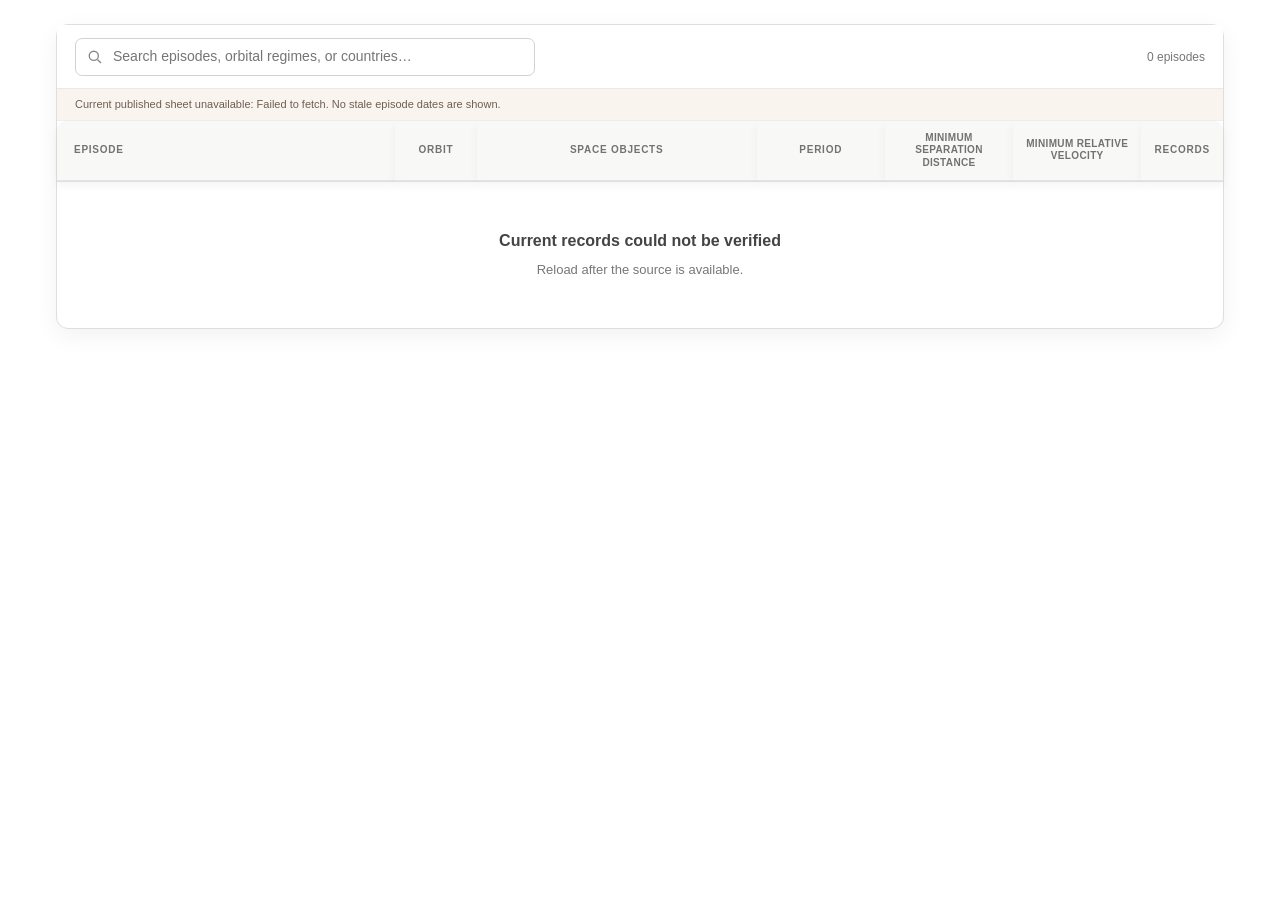
==== commit d8fcb0a0: "Fix episode loading and smooth the proximity charts Move compare.html's import map into the head so " ====
--- a/dynamic-table/index.html
+++ b/dynamic-table/index.html
@@ -6,8 +6,8 @@
   <title>Episodes of Concern · ESPL</title>
   <link rel="icon" type="image/png" href="./assets/polyhedron-icon.png">
   <link rel="stylesheet" href="./style.css?v=30">
-  <script type="module" src="./app.js?v=40"></script>
-  <script type="module" src="../visualization/dev/review-shell.js?v=2"></script>
+  <script type="module" src="./app.js?v=41"></script>
+  <script type="module" src="../visualization/dev/review-shell.js?v=3"></script>
 <link rel="stylesheet" href="../shared/episode-loading.css">
 </head>
 <body>
@@ -31,6 +31,5 @@
       <div id="empty" class="empty" hidden></div>
     </section>
   </main>
-  <script type="module" src="../shared/comments/comments.js?v=3"></script>
 </body>
 </html>
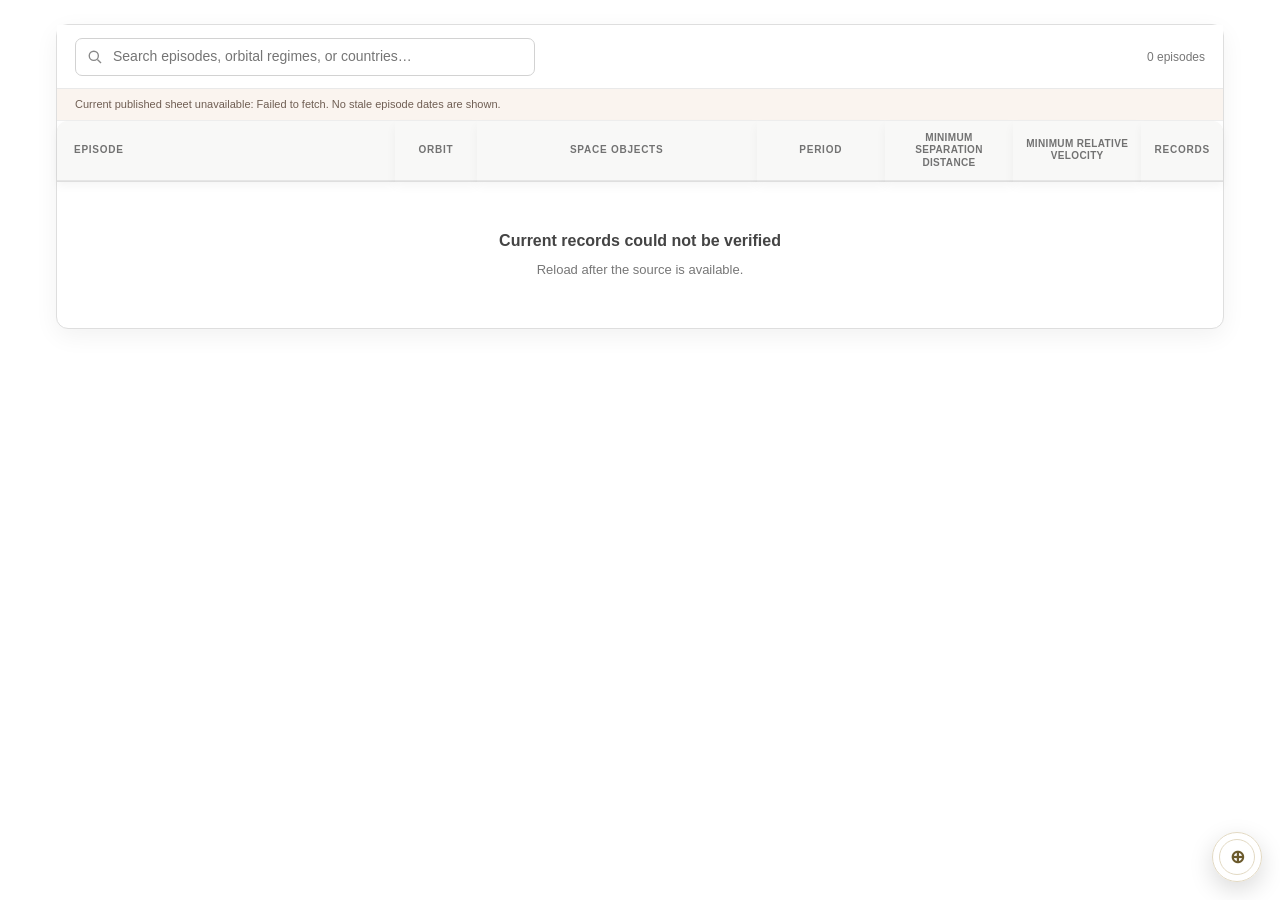
==== commit 82208e3a: "Restore the review comment layer and cache the site for faster loads The published build lost the co" ====
--- a/dynamic-table/index.html
+++ b/dynamic-table/index.html
@@ -6,7 +6,7 @@
   <title>Episodes of Concern · ESPL</title>
   <link rel="icon" type="image/png" href="./assets/polyhedron-icon.png">
   <link rel="stylesheet" href="./style.css?v=30">
-  <script type="module" src="./app.js?v=41"></script>
+  <script type="module" src="./app.js?v=42"></script>
   <script type="module" src="../visualization/dev/review-shell.js?v=3"></script>
 <link rel="stylesheet" href="../shared/episode-loading.css">
 </head>
@@ -31,5 +31,7 @@
       <div id="empty" class="empty" hidden></div>
     </section>
   </main>
+  <script type="module" src="../shared/comments/comments.js?v=3"></script>
+  <script type="module" src="../shared/sw-register.js"></script>
 </body>
 </html>
